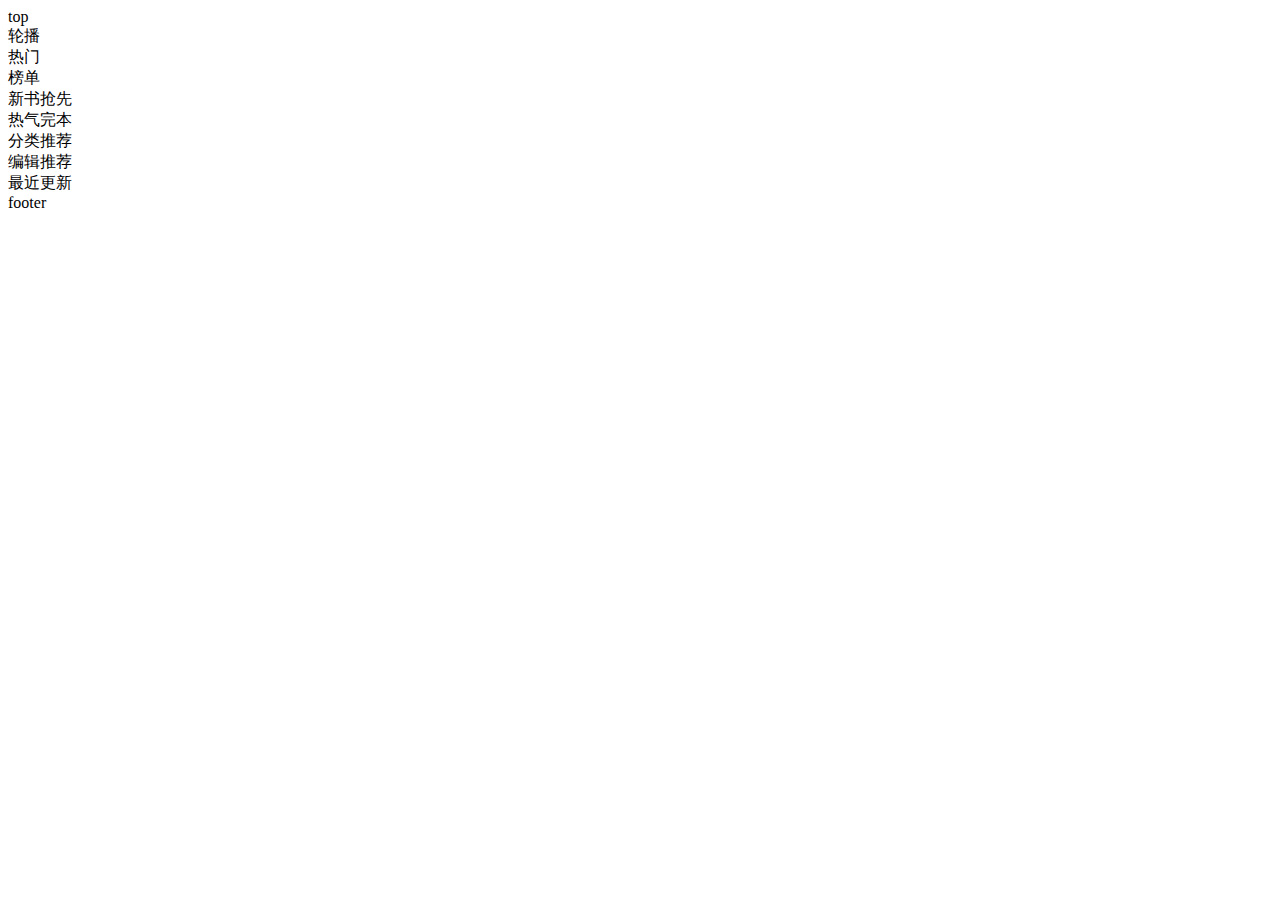
==== index.html @ d2e6ec07 "c" ====
<!DOCTYPE html>
<html lang="en">
<head>
	<meta charset="UTF-8">
	<title>小说阅读网</title>


</head>
<body>
<!-- 自己做自己的部分 -->
	<div>top</div>        <!-- 飞虎 -->
	<div>轮播</div>       <!-- 飞虎 -->
	<div>热门</div>       <!-- 张铭 -->
	<div>榜单</div>       <!-- 刘军 -->
	<div>新书抢先</div>   <!-- 赵博 -->
	<div>热气完本</div>   <!-- 赵博 -->
	<div>分类推荐</div>   <!-- 张铭 -->
	<div>编辑推荐</div>   <!-- 赵博 -->
	<div>最近更新</div>   <!-- 伟达 -->
	<div>footer</div>     <!-- 飞虎 -->
</body>
</html>
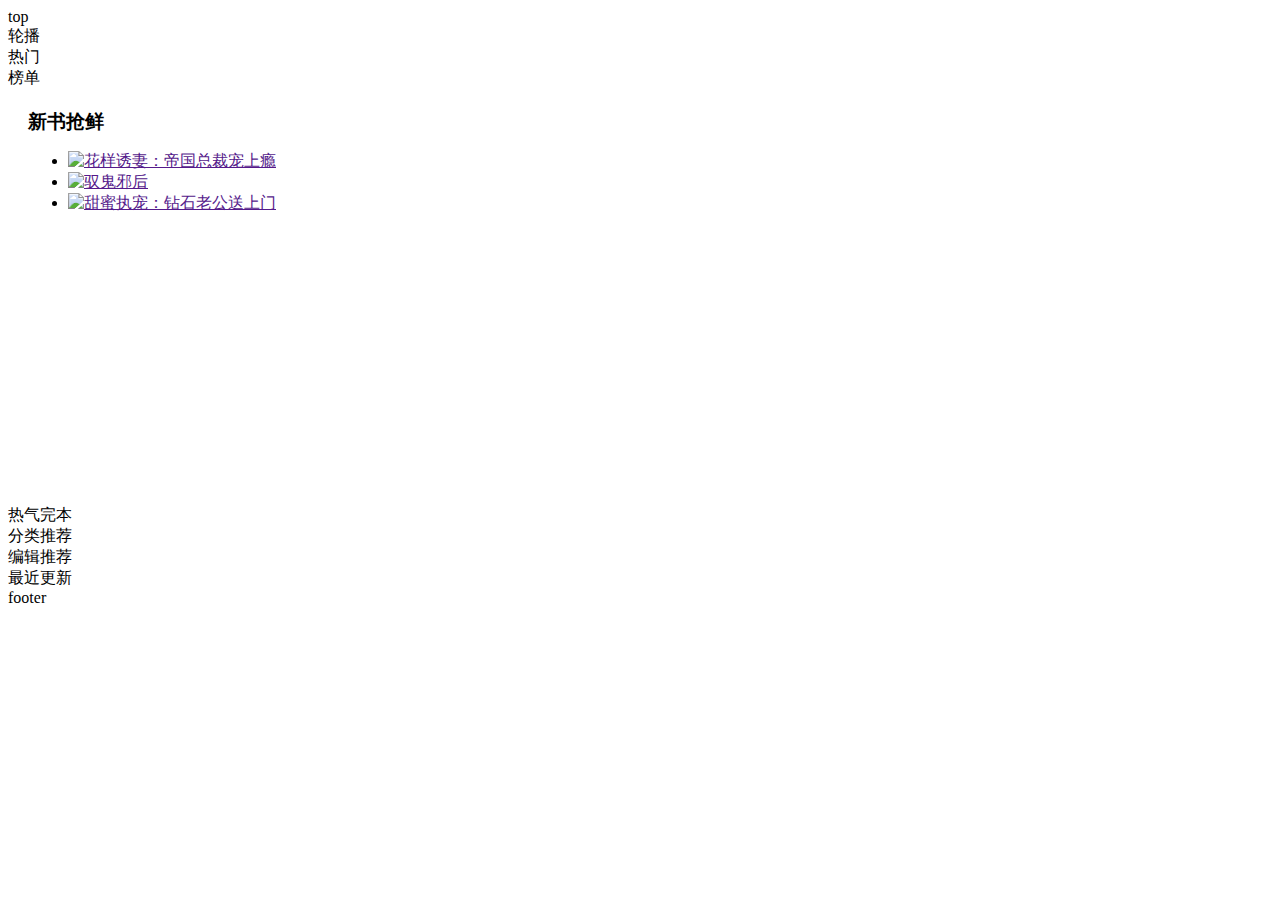
==== commit e0fec0e7: "genxin" ====
--- a/index.html
+++ b/index.html
@@ -3,6 +3,10 @@
 <head>
 	<meta charset="UTF-8">
 	<title>小说阅读网</title>
+	
+	
+	
+	<link rel="stylesheet" href="jobstyle.css" />
 
 
 </head>
@@ -10,13 +14,46 @@
 <!-- 自己做自己的部分 -->
 	<div>top</div>        <!-- 飞虎 -->
 	<div>轮播</div>       <!-- 飞虎 -->
-	<div>热门</div>       <!-- 张铭 -->
+	<div>热门</div>       <!-- 飞虎 -->
 	<div>榜单</div>       <!-- 刘军 -->
-	<div>新书抢先</div>   <!-- 赵博 -->
+	<div class="index-book-wrap1 mb20">
+    <div class="inner-wrap1">
+       <h3 class="wrap-title"><em class="lang">新书抢鲜</em></h3>
+        
+        <div class="">
+            
+            <div class="">
+               
+                <div class="">
+                    <span></span>
+                    <span></span>
+                    <span></span>
+                </div>
+                
+
+                <ul id="" class="">
+                    
+                    <li class="" >
+                        <a href="" target="_blank"><img class="" src="" alt="花样诱妻：帝国总裁宠上瘾"></a>
+                    </li>
+                    
+                    <li class="" >
+                        <a href="" target="_blank"><img class="" src=""alt="驭鬼邪后"></a>
+                    </li>
+                    
+                    <li class="" >
+                        <a href="" target="_blank"><img class="" src="" alt="甜蜜执宠：钻石老公送上门"></a>
+                    </li>
+                    
+                </ul>
+            </div>
+           
+    </div>
+</div>   <!-- 赵博 -->
 	<div>热气完本</div>   <!-- 赵博 -->
 	<div>分类推荐</div>   <!-- 张铭 -->
 	<div>编辑推荐</div>   <!-- 赵博 -->
 	<div>最近更新</div>   <!-- 伟达 -->
-	<div>footer</div>     <!-- 飞虎 -->
+	<div>footer</div>     <!-- 张铭 -->
 </body>
 </html>--- a/jobstyle.css
+++ b/jobstyle.css
@@ -0,0 +1,34 @@
+
+
+h3{
+	margin: 0;
+	padding: 0;
+}
+
+.mb20{
+	margin-bottom: 20px;
+}
+.index-book-wrap1{
+	width: 1020px;
+	height: 376px;
+}
+.inner-wrap1 {
+    padding: 20px;
+    background: #fff;
+    width: 1020px;
+	height: 376px;
+}    
+.wrap-title1{
+	font-size: 22px;
+    font-weight: 400;
+    line-height: 28px;
+    overflow: hidden;
+    height: 26px;
+    color: #1a1a1a;
+}
+.lang {
+    font-family: FZZCYSK;
+	font-style: normal
+}
+
+
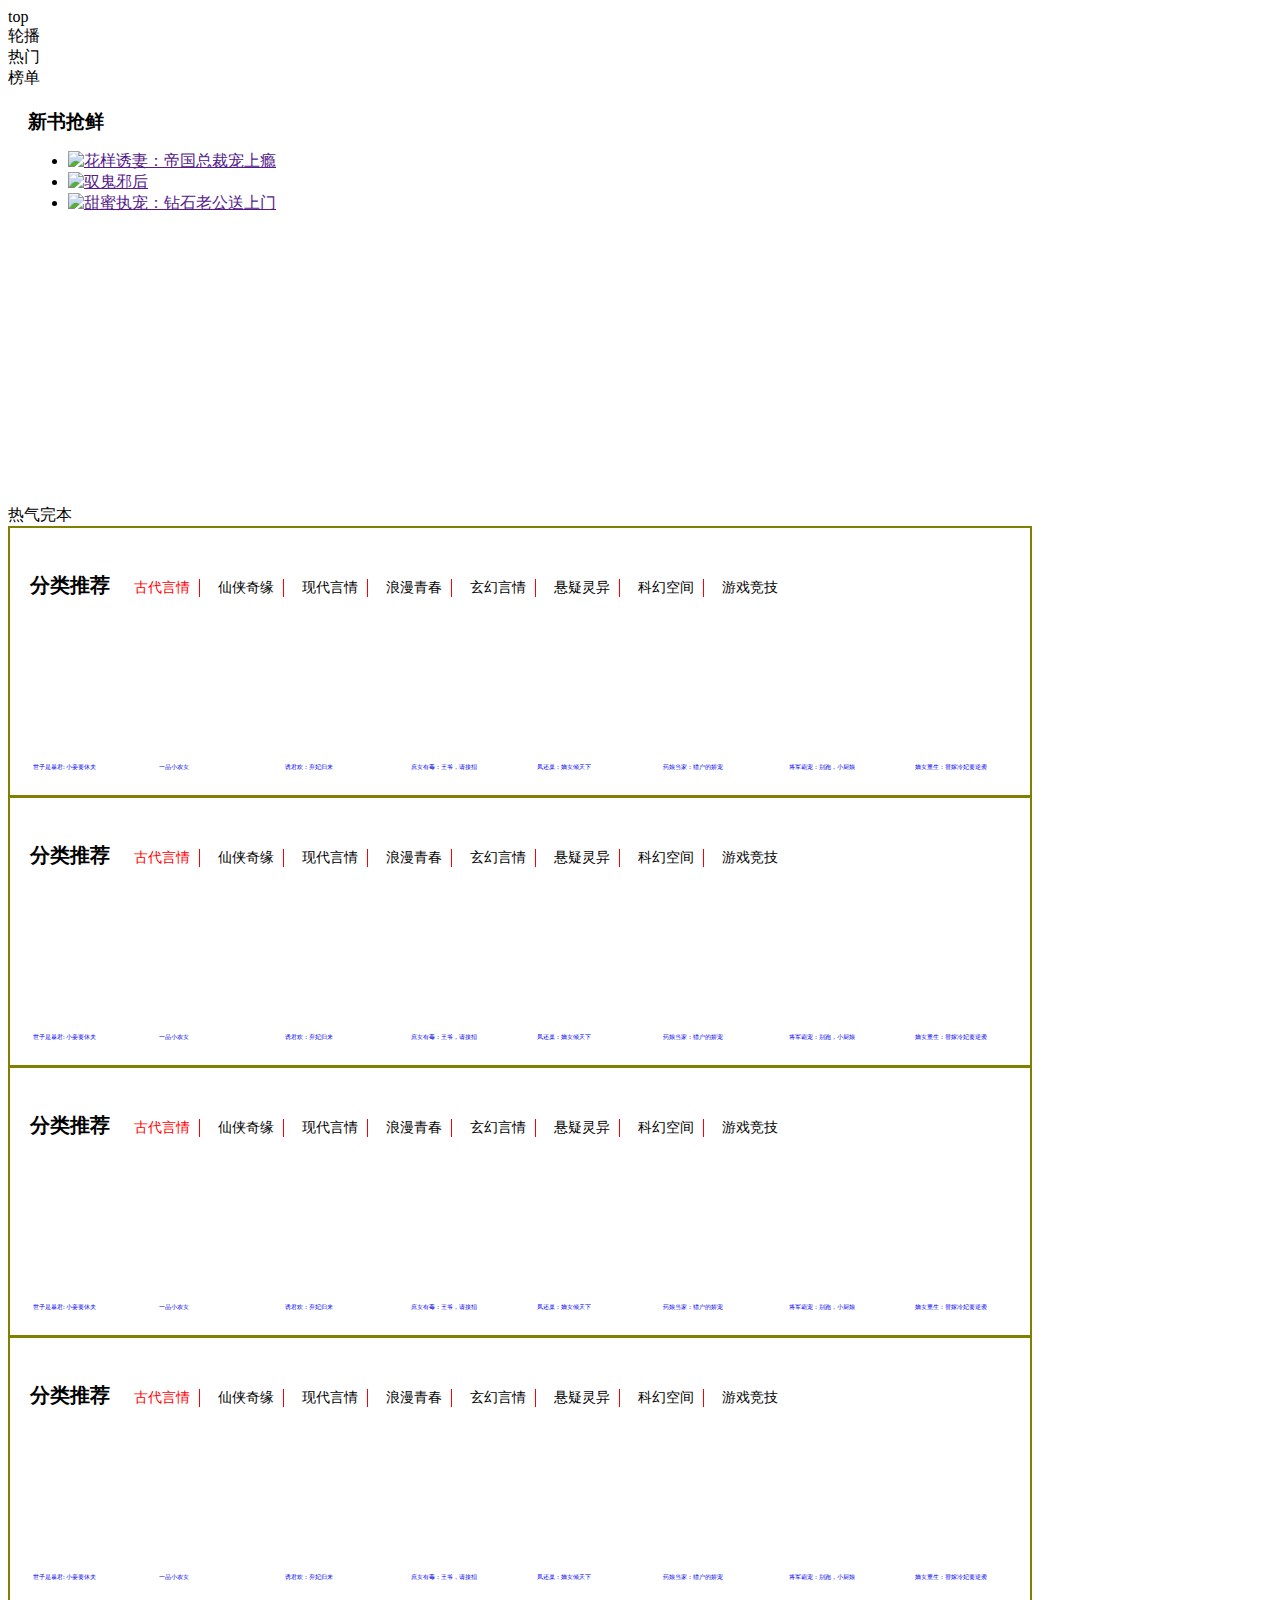
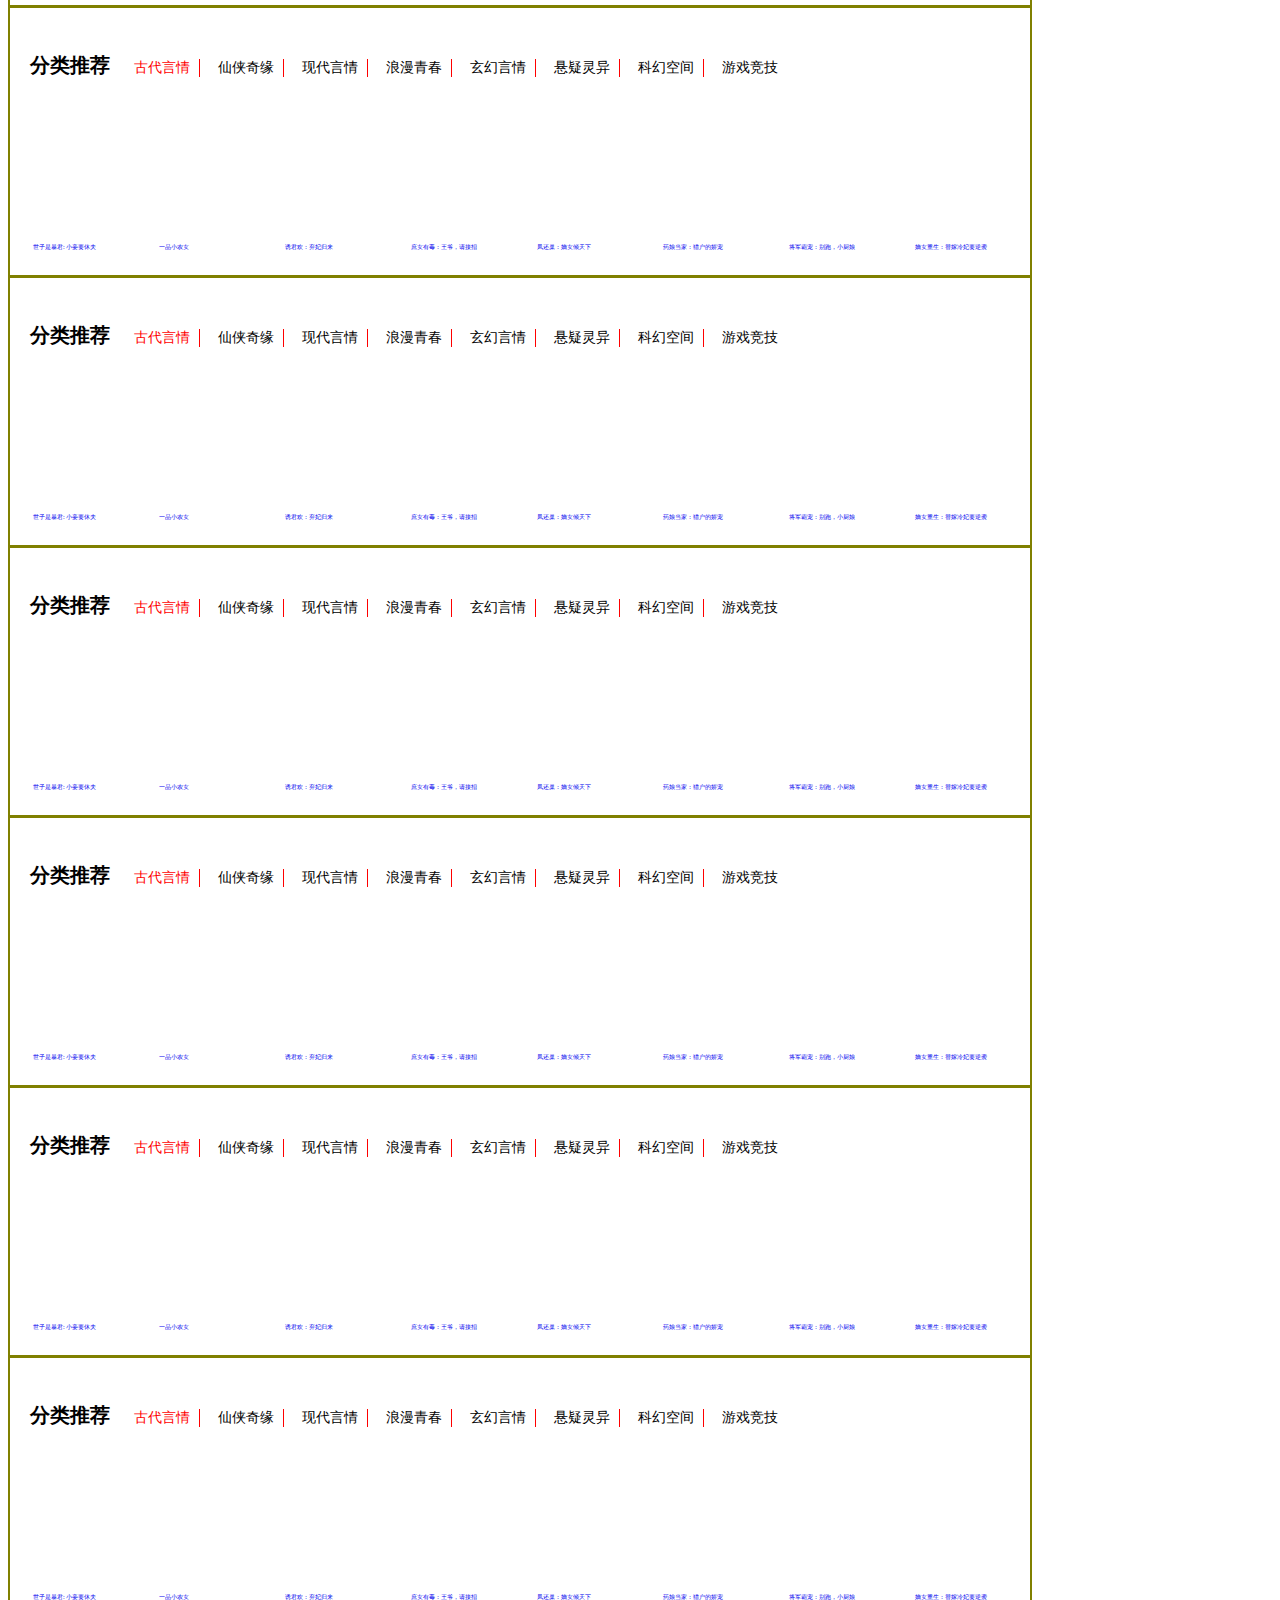
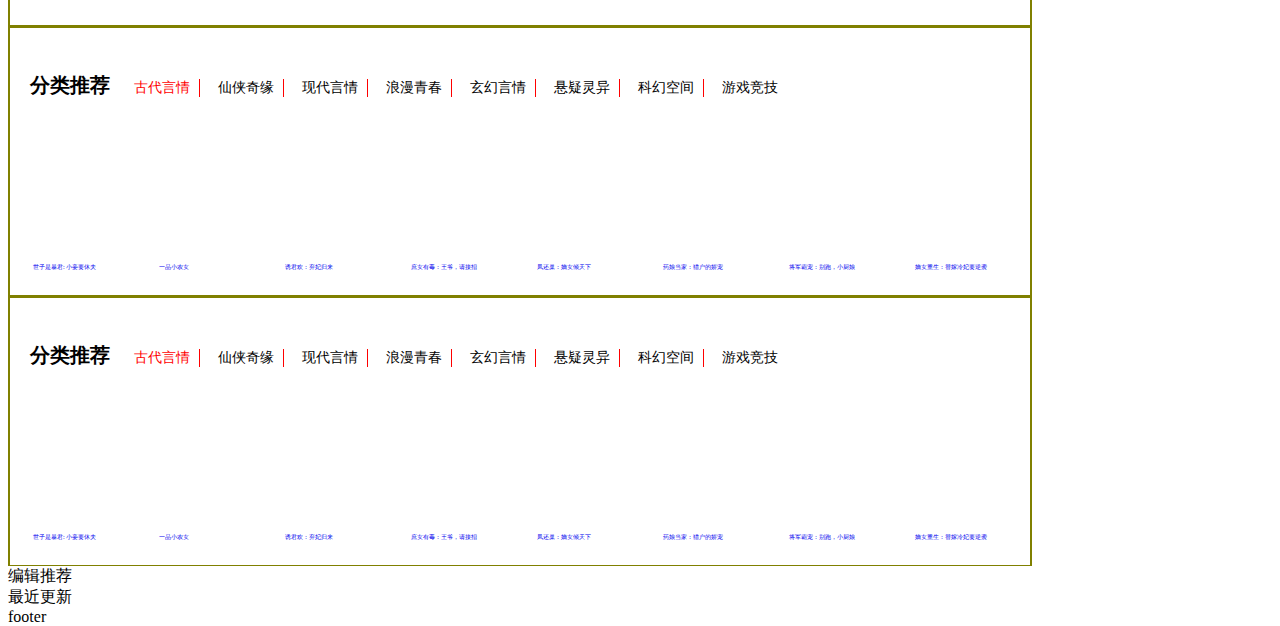
==== commit 4467e83a: "zhangming" ====
--- a/index.html
+++ b/index.html
@@ -7,7 +7,7 @@
 	
 	
 	<link rel="stylesheet" href="jobstyle.css" />
-
+    <link rel="stylesheet"  href="xiaoshuo2.css">
 
 </head>
 <body>
@@ -51,7 +51,499 @@
     </div>
 </div>   <!-- 赵博 -->
 	<div>热气完本</div>   <!-- 赵博 -->
-	<div>分类推荐</div>   <!-- 张铭 -->
+	<div>
+    <div id="zma">
+                        <dl class="zmlang">
+                            <dt class="zmab">分类推荐</dt>
+                            <dd class="zma1">古代言情</dd>
+                            <dd class="zmb">仙侠奇缘</dd>
+                            <dd class="zmb">现代言情</dd>
+                            <dd class="zmb">浪漫青春</dd>
+                            <dd class="zmb">玄幻言情</dd>
+                            <dd class="zmb" >悬疑灵异</dd>
+                            <dd class="zmb">科幻空间</dd>
+                            <dd class="zmb1">游戏竞技</dd>
+                        </dl>
+             <div  id="zmc"> 
+            <ul class="zmone"></ul> 
+            <ul class="zmtwo"></ul>
+            <ul class="zmthree"></ul>
+            <ul class="zmfour"></ul>
+            <ul class="zmfive"></ul>
+            <ul class="zmsix"></ul>
+            <ul class="zmseven"></ul>
+            <ul class="zmeight"></ul>
+            </div >
+            <div class="width">
+            <a class="zm1" href="https://www.readnovel.com/book/6693185603691801" style="display: block;">世子是暴君: 小妾要休夫</a>
+             
+            <a class="zm2" href="https://www.baidu.com/" >一品小农女</a>
+
+            <a class="zm3" href="http//:www.baidu.com">诱君欢：弃妃归来</a>
+            
+            <a class="zm4" href="http//:www.baidu.com">庶女有毒：王爷，请接招</a>
+        
+            <a class="zm5" href="http//:www.baidu.com">凤还巢：嫡女倾天下</a>
+            
+            <a class="zm6" href="http//:www.baidu.com" >药娘当家：猎户的娇宠</a>
+            
+            <a class="zm7" href="http//:www.baidu.com">将军霸宠：别跑，小厨娘</a>
+            
+            <a class="zm8" href="http//:www.baidu.com">嫡女重生：替嫁冷妃要逆袭</a> 
+            
+            </div>   
+            </div>
+            <div id="zma">
+                        <dl class="zmlang">
+                            <dt class="zmab">分类推荐</dt>
+                            <dd class="zma1">古代言情</dd>
+                            <dd class="zmb">仙侠奇缘</dd>
+                            <dd class="zmb">现代言情</dd>
+                            <dd class="zmb">浪漫青春</dd>
+                            <dd class="zmb">玄幻言情</dd>
+                            <dd class="zmb" >悬疑灵异</dd>
+                            <dd class="zmb">科幻空间</dd>
+                            <dd class="zmb1">游戏竞技</dd>
+                        </dl>
+             <div  id="zmc"> 
+            <ul class="zmone"></ul> 
+            <ul class="zmtwo"></ul>
+            <ul class="zmthree"></ul>
+            <ul class="zmfour"></ul>
+            <ul class="zmfive"></ul>
+            <ul class="zmsix"></ul>
+            <ul class="zmseven"></ul>
+            <ul class="zmeight"></ul>
+            </div >
+            <div class="width">
+            <a class="zm1" href="https://www.readnovel.com/book/6693185603691801" style="display: block;">世子是暴君: 小妾要休夫</a>
+             
+            <a class="zm2" href="https://www.baidu.com/" >一品小农女</a>
+
+            <a class="zm3" href="http//:www.baidu.com">诱君欢：弃妃归来</a>
+            
+            <a class="zm4" href="http//:www.baidu.com">庶女有毒：王爷，请接招</a>
+        
+            <a class="zm5" href="http//:www.baidu.com">凤还巢：嫡女倾天下</a>
+            
+            <a class="zm6" href="http//:www.baidu.com" >药娘当家：猎户的娇宠</a>
+            
+            <a class="zm7" href="http//:www.baidu.com">将军霸宠：别跑，小厨娘</a>
+            
+            <a class="zm8" href="http//:www.baidu.com">嫡女重生：替嫁冷妃要逆袭</a> 
+            
+            </div>   
+            </div>
+            <div id="zma">
+                        <dl class="zmlang">
+                            <dt class="zmab">分类推荐</dt>
+                            <dd class="zma1">古代言情</dd>
+                            <dd class="zmb">仙侠奇缘</dd>
+                            <dd class="zmb">现代言情</dd>
+                            <dd class="zmb">浪漫青春</dd>
+                            <dd class="zmb">玄幻言情</dd>
+                            <dd class="zmb" >悬疑灵异</dd>
+                            <dd class="zmb">科幻空间</dd>
+                            <dd class="zmb1">游戏竞技</dd>
+                        </dl>
+             <div  id="zmc"> 
+            <ul class="zmone"></ul> 
+            <ul class="zmtwo"></ul>
+            <ul class="zmthree"></ul>
+            <ul class="zmfour"></ul>
+            <ul class="zmfive"></ul>
+            <ul class="zmsix"></ul>
+            <ul class="zmseven"></ul>
+            <ul class="zmeight"></ul>
+            </div >
+            <div class="width">
+            <a class="zm1" href="https://www.readnovel.com/book/6693185603691801" style="display: block;">世子是暴君: 小妾要休夫</a>
+             
+            <a class="zm2" href="https://www.baidu.com/" >一品小农女</a>
+
+            <a class="zm3" href="http//:www.baidu.com">诱君欢：弃妃归来</a>
+            
+            <a class="zm4" href="http//:www.baidu.com">庶女有毒：王爷，请接招</a>
+        
+            <a class="zm5" href="http//:www.baidu.com">凤还巢：嫡女倾天下</a>
+            
+            <a class="zm6" href="http//:www.baidu.com" >药娘当家：猎户的娇宠</a>
+            
+            <a class="zm7" href="http//:www.baidu.com">将军霸宠：别跑，小厨娘</a>
+            
+            <a class="zm8" href="http//:www.baidu.com">嫡女重生：替嫁冷妃要逆袭</a> 
+            
+            </div>   
+            </div>
+            <div id="zma">
+                        <dl class="zmlang">
+                            <dt class="zmab">分类推荐</dt>
+                            <dd class="zma1">古代言情</dd>
+                            <dd class="zmb">仙侠奇缘</dd>
+                            <dd class="zmb">现代言情</dd>
+                            <dd class="zmb">浪漫青春</dd>
+                            <dd class="zmb">玄幻言情</dd>
+                            <dd class="zmb" >悬疑灵异</dd>
+                            <dd class="zmb">科幻空间</dd>
+                            <dd class="zmb1">游戏竞技</dd>
+                        </dl>
+             <div  id="zmc"> 
+            <ul class="zmone"></ul> 
+            <ul class="zmtwo"></ul>
+            <ul class="zmthree"></ul>
+            <ul class="zmfour"></ul>
+            <ul class="zmfive"></ul>
+            <ul class="zmsix"></ul>
+            <ul class="zmseven"></ul>
+            <ul class="zmeight"></ul>
+            </div >
+            <div class="width">
+            <a class="zm1" href="https://www.readnovel.com/book/6693185603691801" style="display: block;">世子是暴君: 小妾要休夫</a>
+             
+            <a class="zm2" href="https://www.baidu.com/" >一品小农女</a>
+
+            <a class="zm3" href="http//:www.baidu.com">诱君欢：弃妃归来</a>
+            
+            <a class="zm4" href="http//:www.baidu.com">庶女有毒：王爷，请接招</a>
+        
+            <a class="zm5" href="http//:www.baidu.com">凤还巢：嫡女倾天下</a>
+            
+            <a class="zm6" href="http//:www.baidu.com" >药娘当家：猎户的娇宠</a>
+            
+            <a class="zm7" href="http//:www.baidu.com">将军霸宠：别跑，小厨娘</a>
+            
+            <a class="zm8" href="http//:www.baidu.com">嫡女重生：替嫁冷妃要逆袭</a> 
+            
+            </div>   
+            </div>
+            <div id="zma">
+                        <dl class="zmlang">
+                            <dt class="zmab">分类推荐</dt>
+                            <dd class="zma1">古代言情</dd>
+                            <dd class="zmb">仙侠奇缘</dd>
+                            <dd class="zmb">现代言情</dd>
+                            <dd class="zmb">浪漫青春</dd>
+                            <dd class="zmb">玄幻言情</dd>
+                            <dd class="zmb" >悬疑灵异</dd>
+                            <dd class="zmb">科幻空间</dd>
+                            <dd class="zmb1">游戏竞技</dd>
+                        </dl>
+             <div  id="zmc"> 
+            <ul class="zmone"></ul> 
+            <ul class="zmtwo"></ul>
+            <ul class="zmthree"></ul>
+            <ul class="zmfour"></ul>
+            <ul class="zmfive"></ul>
+            <ul class="zmsix"></ul>
+            <ul class="zmseven"></ul>
+            <ul class="zmeight"></ul>
+            </div >
+            <div class="width">
+            <a class="zm1" href="https://www.readnovel.com/book/6693185603691801" style="display: block;">世子是暴君: 小妾要休夫</a>
+             
+            <a class="zm2" href="https://www.baidu.com/" >一品小农女</a>
+
+            <a class="zm3" href="http//:www.baidu.com">诱君欢：弃妃归来</a>
+            
+            <a class="zm4" href="http//:www.baidu.com">庶女有毒：王爷，请接招</a>
+        
+            <a class="zm5" href="http//:www.baidu.com">凤还巢：嫡女倾天下</a>
+            
+            <a class="zm6" href="http//:www.baidu.com" >药娘当家：猎户的娇宠</a>
+            
+            <a class="zm7" href="http//:www.baidu.com">将军霸宠：别跑，小厨娘</a>
+            
+            <a class="zm8" href="http//:www.baidu.com">嫡女重生：替嫁冷妃要逆袭</a> 
+            
+            </div>   
+            </div>
+            <div id="zma">
+                        <dl class="zmlang">
+                            <dt class="zmab">分类推荐</dt>
+                            <dd class="zma1">古代言情</dd>
+                            <dd class="zmb">仙侠奇缘</dd>
+                            <dd class="zmb">现代言情</dd>
+                            <dd class="zmb">浪漫青春</dd>
+                            <dd class="zmb">玄幻言情</dd>
+                            <dd class="zmb" >悬疑灵异</dd>
+                            <dd class="zmb">科幻空间</dd>
+                            <dd class="zmb1">游戏竞技</dd>
+                        </dl>
+             <div  id="zmc"> 
+            <ul class="zmone"></ul> 
+            <ul class="zmtwo"></ul>
+            <ul class="zmthree"></ul>
+            <ul class="zmfour"></ul>
+            <ul class="zmfive"></ul>
+            <ul class="zmsix"></ul>
+            <ul class="zmseven"></ul>
+            <ul class="zmeight"></ul>
+            </div >
+            <div class="width">
+            <a class="zm1" href="https://www.readnovel.com/book/6693185603691801" style="display: block;">世子是暴君: 小妾要休夫</a>
+             
+            <a class="zm2" href="https://www.baidu.com/" >一品小农女</a>
+
+            <a class="zm3" href="http//:www.baidu.com">诱君欢：弃妃归来</a>
+            
+            <a class="zm4" href="http//:www.baidu.com">庶女有毒：王爷，请接招</a>
+        
+            <a class="zm5" href="http//:www.baidu.com">凤还巢：嫡女倾天下</a>
+            
+            <a class="zm6" href="http//:www.baidu.com" >药娘当家：猎户的娇宠</a>
+            
+            <a class="zm7" href="http//:www.baidu.com">将军霸宠：别跑，小厨娘</a>
+            
+            <a class="zm8" href="http//:www.baidu.com">嫡女重生：替嫁冷妃要逆袭</a> 
+            
+            </div>   
+            </div>
+            <div id="zma">
+                        <dl class="zmlang">
+                            <dt class="zmab">分类推荐</dt>
+                            <dd class="zma1">古代言情</dd>
+                            <dd class="zmb">仙侠奇缘</dd>
+                            <dd class="zmb">现代言情</dd>
+                            <dd class="zmb">浪漫青春</dd>
+                            <dd class="zmb">玄幻言情</dd>
+                            <dd class="zmb" >悬疑灵异</dd>
+                            <dd class="zmb">科幻空间</dd>
+                            <dd class="zmb1">游戏竞技</dd>
+                        </dl>
+             <div  id="zmc"> 
+            <ul class="zmone"></ul> 
+            <ul class="zmtwo"></ul>
+            <ul class="zmthree"></ul>
+            <ul class="zmfour"></ul>
+            <ul class="zmfive"></ul>
+            <ul class="zmsix"></ul>
+            <ul class="zmseven"></ul>
+            <ul class="zmeight"></ul>
+            </div >
+            <div class="width">
+            <a class="zm1" href="https://www.readnovel.com/book/6693185603691801" style="display: block;">世子是暴君: 小妾要休夫</a>
+             
+            <a class="zm2" href="https://www.baidu.com/" >一品小农女</a>
+
+            <a class="zm3" href="http//:www.baidu.com">诱君欢：弃妃归来</a>
+            
+            <a class="zm4" href="http//:www.baidu.com">庶女有毒：王爷，请接招</a>
+        
+            <a class="zm5" href="http//:www.baidu.com">凤还巢：嫡女倾天下</a>
+            
+            <a class="zm6" href="http//:www.baidu.com" >药娘当家：猎户的娇宠</a>
+            
+            <a class="zm7" href="http//:www.baidu.com">将军霸宠：别跑，小厨娘</a>
+            
+            <a class="zm8" href="http//:www.baidu.com">嫡女重生：替嫁冷妃要逆袭</a> 
+            
+            </div>   
+            </div>
+            <div id="zma">
+                        <dl class="zmlang">
+                            <dt class="zmab">分类推荐</dt>
+                            <dd class="zma1">古代言情</dd>
+                            <dd class="zmb">仙侠奇缘</dd>
+                            <dd class="zmb">现代言情</dd>
+                            <dd class="zmb">浪漫青春</dd>
+                            <dd class="zmb">玄幻言情</dd>
+                            <dd class="zmb" >悬疑灵异</dd>
+                            <dd class="zmb">科幻空间</dd>
+                            <dd class="zmb1">游戏竞技</dd>
+                        </dl>
+             <div  id="zmc"> 
+            <ul class="zmone"></ul> 
+            <ul class="zmtwo"></ul>
+            <ul class="zmthree"></ul>
+            <ul class="zmfour"></ul>
+            <ul class="zmfive"></ul>
+            <ul class="zmsix"></ul>
+            <ul class="zmseven"></ul>
+            <ul class="zmeight"></ul>
+            </div >
+            <div class="width">
+            <a class="zm1" href="https://www.readnovel.com/book/6693185603691801" style="display: block;">世子是暴君: 小妾要休夫</a>
+             
+            <a class="zm2" href="https://www.baidu.com/" >一品小农女</a>
+
+            <a class="zm3" href="http//:www.baidu.com">诱君欢：弃妃归来</a>
+            
+            <a class="zm4" href="http//:www.baidu.com">庶女有毒：王爷，请接招</a>
+        
+            <a class="zm5" href="http//:www.baidu.com">凤还巢：嫡女倾天下</a>
+            
+            <a class="zm6" href="http//:www.baidu.com" >药娘当家：猎户的娇宠</a>
+            
+            <a class="zm7" href="http//:www.baidu.com">将军霸宠：别跑，小厨娘</a>
+            
+            <a class="zm8" href="http//:www.baidu.com">嫡女重生：替嫁冷妃要逆袭</a> 
+            
+            </div>   
+            </div>
+            <div id="zma">
+                        <dl class="zmlang">
+                            <dt class="zmab">分类推荐</dt>
+                            <dd class="zma1">古代言情</dd>
+                            <dd class="zmb">仙侠奇缘</dd>
+                            <dd class="zmb">现代言情</dd>
+                            <dd class="zmb">浪漫青春</dd>
+                            <dd class="zmb">玄幻言情</dd>
+                            <dd class="zmb" >悬疑灵异</dd>
+                            <dd class="zmb">科幻空间</dd>
+                            <dd class="zmb1">游戏竞技</dd>
+                        </dl>
+             <div  id="zmc"> 
+            <ul class="zmone"></ul> 
+            <ul class="zmtwo"></ul>
+            <ul class="zmthree"></ul>
+            <ul class="zmfour"></ul>
+            <ul class="zmfive"></ul>
+            <ul class="zmsix"></ul>
+            <ul class="zmseven"></ul>
+            <ul class="zmeight"></ul>
+            </div >
+            <div class="width">
+            <a class="zm1" href="https://www.readnovel.com/book/6693185603691801" style="display: block;">世子是暴君: 小妾要休夫</a>
+             
+            <a class="zm2" href="https://www.baidu.com/" >一品小农女</a>
+
+            <a class="zm3" href="http//:www.baidu.com">诱君欢：弃妃归来</a>
+            
+            <a class="zm4" href="http//:www.baidu.com">庶女有毒：王爷，请接招</a>
+        
+            <a class="zm5" href="http//:www.baidu.com">凤还巢：嫡女倾天下</a>
+            
+            <a class="zm6" href="http//:www.baidu.com" >药娘当家：猎户的娇宠</a>
+            
+            <a class="zm7" href="http//:www.baidu.com">将军霸宠：别跑，小厨娘</a>
+            
+            <a class="zm8" href="http//:www.baidu.com">嫡女重生：替嫁冷妃要逆袭</a> 
+            
+            </div>   
+            </div>
+            <div id="zma">
+                        <dl class="zmlang">
+                            <dt class="zmab">分类推荐</dt>
+                            <dd class="zma1">古代言情</dd>
+                            <dd class="zmb">仙侠奇缘</dd>
+                            <dd class="zmb">现代言情</dd>
+                            <dd class="zmb">浪漫青春</dd>
+                            <dd class="zmb">玄幻言情</dd>
+                            <dd class="zmb" >悬疑灵异</dd>
+                            <dd class="zmb">科幻空间</dd>
+                            <dd class="zmb1">游戏竞技</dd>
+                        </dl>
+             <div  id="zmc"> 
+            <ul class="zmone"></ul> 
+            <ul class="zmtwo"></ul>
+            <ul class="zmthree"></ul>
+            <ul class="zmfour"></ul>
+            <ul class="zmfive"></ul>
+            <ul class="zmsix"></ul>
+            <ul class="zmseven"></ul>
+            <ul class="zmeight"></ul>
+            </div >
+            <div class="width">
+            <a class="zm1" href="https://www.readnovel.com/book/6693185603691801" style="display: block;">世子是暴君: 小妾要休夫</a>
+             
+            <a class="zm2" href="https://www.baidu.com/" >一品小农女</a>
+
+            <a class="zm3" href="http//:www.baidu.com">诱君欢：弃妃归来</a>
+            
+            <a class="zm4" href="http//:www.baidu.com">庶女有毒：王爷，请接招</a>
+        
+            <a class="zm5" href="http//:www.baidu.com">凤还巢：嫡女倾天下</a>
+            
+            <a class="zm6" href="http//:www.baidu.com" >药娘当家：猎户的娇宠</a>
+            
+            <a class="zm7" href="http//:www.baidu.com">将军霸宠：别跑，小厨娘</a>
+            
+            <a class="zm8" href="http//:www.baidu.com">嫡女重生：替嫁冷妃要逆袭</a> 
+            
+            </div>   
+            </div>
+            <div id="zma">
+                        <dl class="zmlang">
+                            <dt class="zmab">分类推荐</dt>
+                            <dd class="zma1">古代言情</dd>
+                            <dd class="zmb">仙侠奇缘</dd>
+                            <dd class="zmb">现代言情</dd>
+                            <dd class="zmb">浪漫青春</dd>
+                            <dd class="zmb">玄幻言情</dd>
+                            <dd class="zmb" >悬疑灵异</dd>
+                            <dd class="zmb">科幻空间</dd>
+                            <dd class="zmb1">游戏竞技</dd>
+                        </dl>
+             <div  id="zmc"> 
+            <ul class="zmone"></ul> 
+            <ul class="zmtwo"></ul>
+            <ul class="zmthree"></ul>
+            <ul class="zmfour"></ul>
+            <ul class="zmfive"></ul>
+            <ul class="zmsix"></ul>
+            <ul class="zmseven"></ul>
+            <ul class="zmeight"></ul>
+            </div >
+            <div class="width">
+            <a class="zm1" href="https://www.readnovel.com/book/6693185603691801" style="display: block;">世子是暴君: 小妾要休夫</a>
+             
+            <a class="zm2" href="https://www.baidu.com/" >一品小农女</a>
+
+            <a class="zm3" href="http//:www.baidu.com">诱君欢：弃妃归来</a>
+            
+            <a class="zm4" href="http//:www.baidu.com">庶女有毒：王爷，请接招</a>
+        
+            <a class="zm5" href="http//:www.baidu.com">凤还巢：嫡女倾天下</a>
+            
+            <a class="zm6" href="http//:www.baidu.com" >药娘当家：猎户的娇宠</a>
+            
+            <a class="zm7" href="http//:www.baidu.com">将军霸宠：别跑，小厨娘</a>
+            
+            <a class="zm8" href="http//:www.baidu.com">嫡女重生：替嫁冷妃要逆袭</a> 
+            
+            </div>   
+            </div>
+            <div id="zma">
+                        <dl class="zmlang">
+                            <dt class="zmab">分类推荐</dt>
+                            <dd class="zma1">古代言情</dd>
+                            <dd class="zmb">仙侠奇缘</dd>
+                            <dd class="zmb">现代言情</dd>
+                            <dd class="zmb">浪漫青春</dd>
+                            <dd class="zmb">玄幻言情</dd>
+                            <dd class="zmb" >悬疑灵异</dd>
+                            <dd class="zmb">科幻空间</dd>
+                            <dd class="zmb1">游戏竞技</dd>
+                        </dl>
+             <div  id="zmc"> 
+            <ul class="zmone"></ul> 
+            <ul class="zmtwo"></ul>
+            <ul class="zmthree"></ul>
+            <ul class="zmfour"></ul>
+            <ul class="zmfive"></ul>
+            <ul class="zmsix"></ul>
+            <ul class="zmseven"></ul>
+            <ul class="zmeight"></ul>
+            </div >
+            <div class="width">
+            <a class="zm1" href="https://www.readnovel.com/book/6693185603691801" style="display: block;">世子是暴君: 小妾要休夫</a>
+             
+            <a class="zm2" href="https://www.baidu.com/" >一品小农女</a>
+
+            <a class="zm3" href="http//:www.baidu.com">诱君欢：弃妃归来</a>
+            
+            <a class="zm4" href="http//:www.baidu.com">庶女有毒：王爷，请接招</a>
+        
+            <a class="zm5" href="http//:www.baidu.com">凤还巢：嫡女倾天下</a>
+            
+            <a class="zm6" href="http//:www.baidu.com" >药娘当家：猎户的娇宠</a>
+            
+            <a class="zm7" href="http//:www.baidu.com">将军霸宠：别跑，小厨娘</a>
+            
+            <a class="zm8" href="http//:www.baidu.com">嫡女重生：替嫁冷妃要逆袭</a> 
+            
+            </div>   
+            </div></div>   <!-- 张铭 -->
 	<div>编辑推荐</div>   <!-- 赵博 -->
 	<div>最近更新</div>   <!-- 伟达 -->
 	<div>footer</div>     <!-- 张铭 -->
--- a/xiaoshuo2.css
+++ b/xiaoshuo2.css
@@ -0,0 +1,48 @@
+#zma{
+	border:2px solid olive;
+	width: 1020px;
+	height: 266px;
+	background-color: #fff;}
+	.zmb1,.zmab,.zmb,.zma1{	
+		display: inline-block;
+		margin: 0px;
+		padding: 0px;
+		margin-top: 28px;}
+.zma1,.zmb,.zmb1{
+	border-right: 1px solid red;
+	padding-right:  9px;
+	margin-right: 14px;
+	font-size: 14px;
+	}
+.zma1{color: red;}.zmb1{border: none;}
+.zmab{
+	margin-left: 20px;
+	margin-right: 20px;
+	  font-weight:900;
+	  font-size: 20px;}
+ #zmc{margin-top:16px;
+	margin: 0px;
+	padding: 0px;
+	 width: 1020px;
+	 height: 138px;
+	 background-color:#Fff; }
+.zmone{ background: url("top.png") no-repeat;} 
+.zmtwo{background: url("one.png") no-repeat;}  	
+.zmthree{ background: url("two.png") no-repeat;}  	
+.zmfour{background: url("three.png") no-repeat;} 
+.zmfive{background: url("four.png") no-repeat;} 	
+.zmsix{ background: url("5.png") no-repeat;}	  	
+.zmseven{background: url("6.png") no-repeat;}
+.zmeight{background: url("7.png") no-repeat;}
+.zmone,.zmtwo,.zmthree,.zmfour	,.zmfive,.zmsix,.zmseven,.zmeight{display:inline-block;
+ 	margin:0px;padding: 0px; margin-left: 16px;
+ 											width: 103px;
+							  				height: 138px;
+							 			    background-color:#fff; }
+.width {width: 1020px;height: 32px;	background-color:#fff;overflow: hidden;margin-top: 10px;}					 			    
+.zm1,.zm2,.zm3,.zm4,.zm5,.zm6,.zm7,.zm8 
+{ margin-left : 22px;font-size: 6px;float: left; padding-left: 1px;width: 103px;height: 32px;background-color: #Fff;text-decoration:none;}
+
+
+
+	 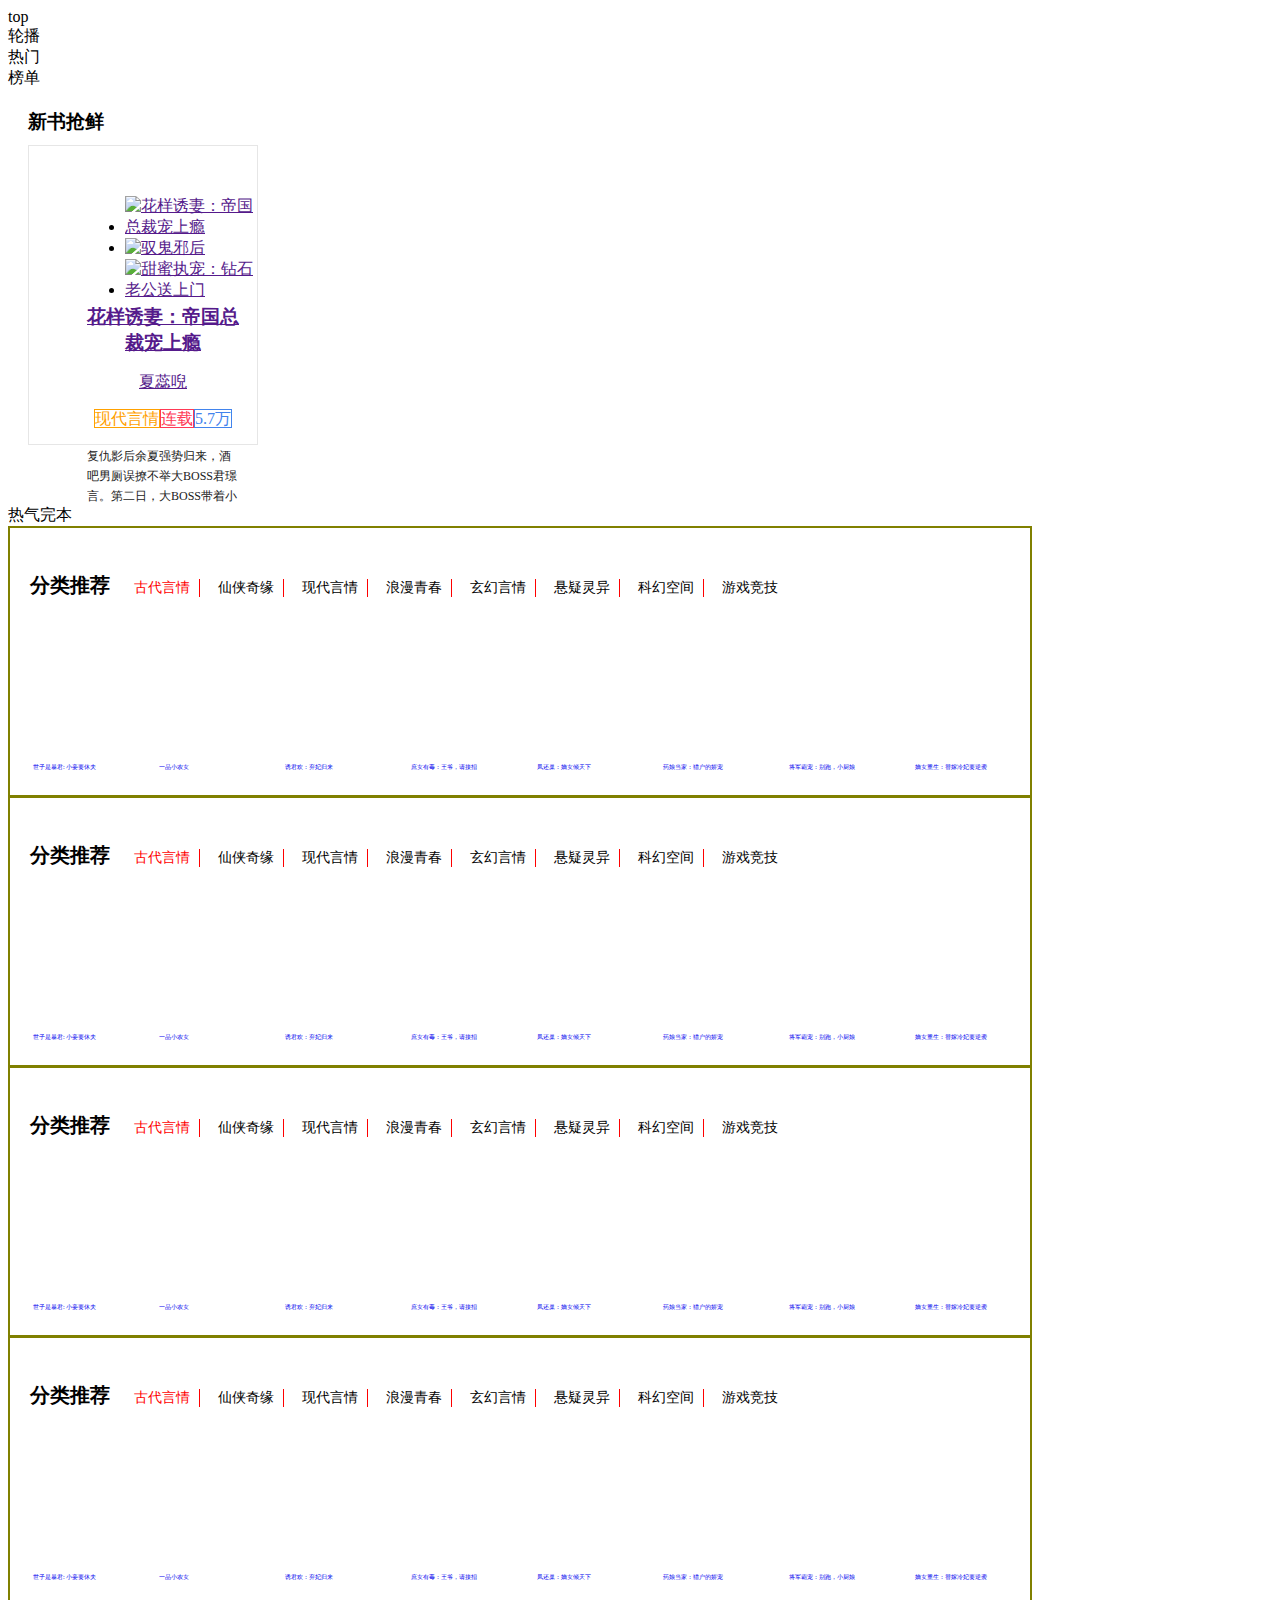
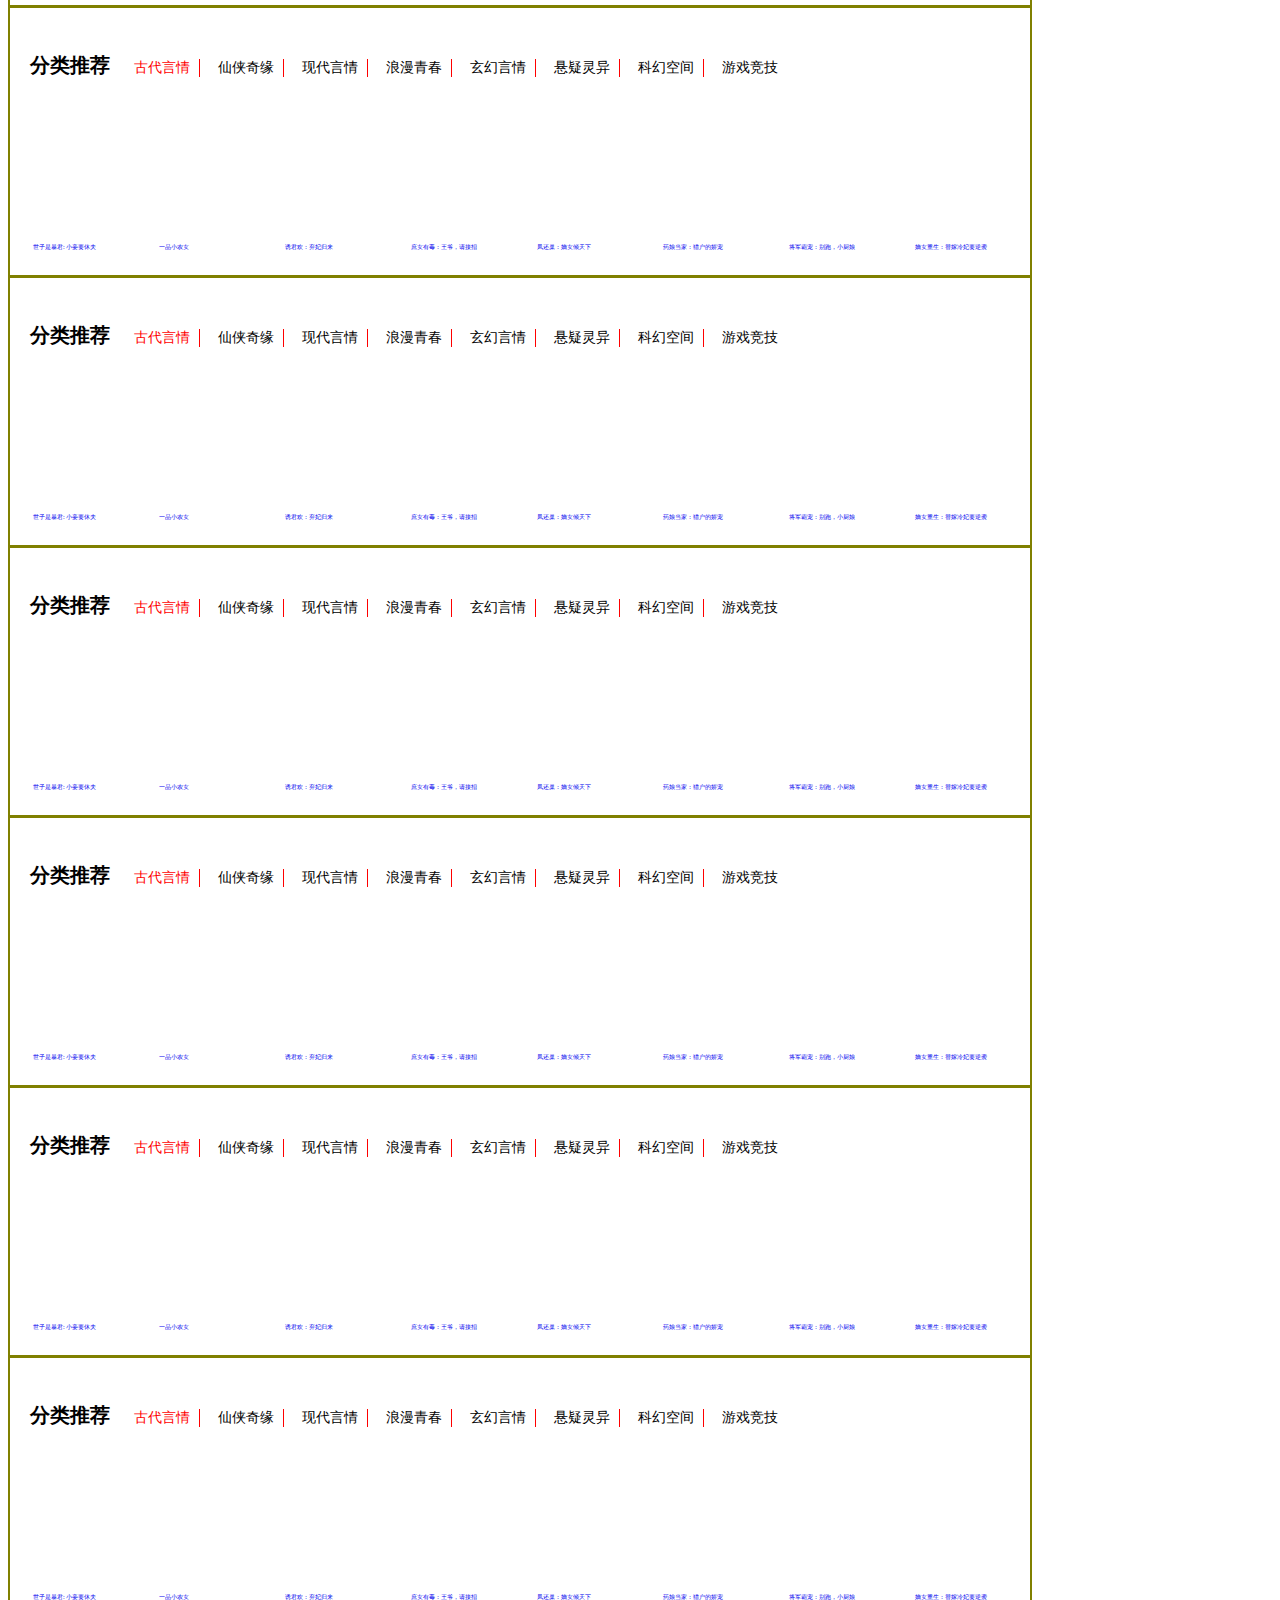
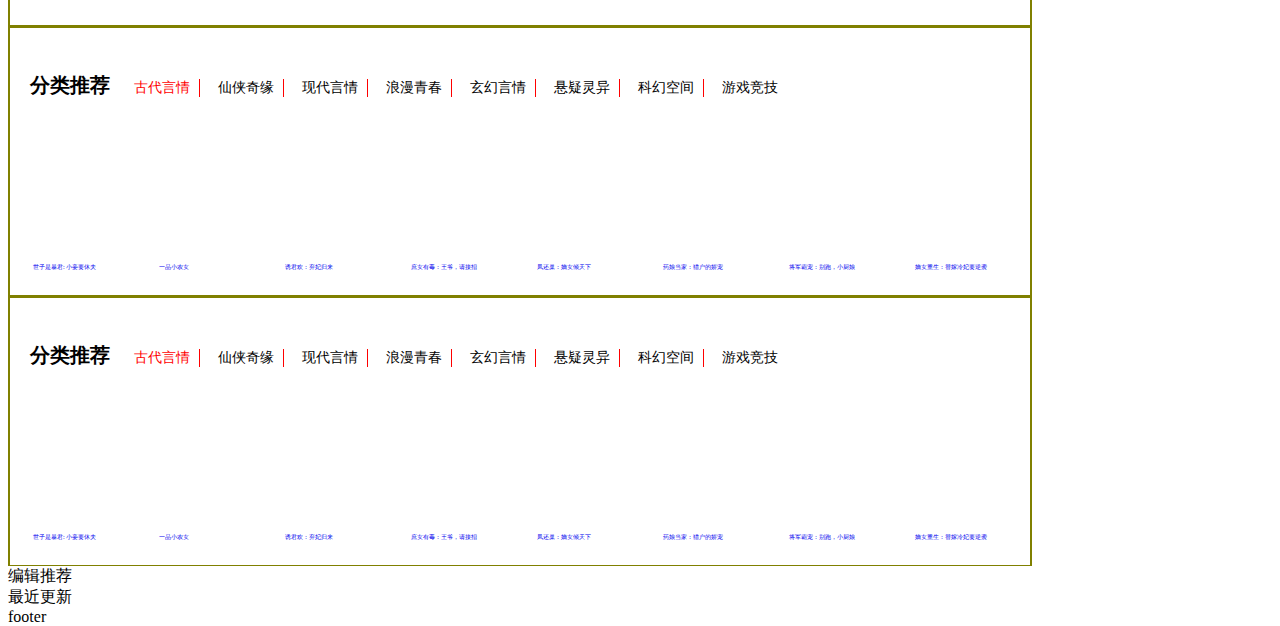
==== commit 1a085007: "更新" ====
--- a/index.html
+++ b/index.html
@@ -18,19 +18,15 @@
 	<div>榜单</div>       <!-- 刘军 -->
 	<div class="index-book-wrap1 mb20">
     <div class="inner-wrap1">
-       <h3 class="wrap-title"><em class="lang">新书抢鲜</em></h3>
-        
-        <div class="">
-            
-            <div class="">
-               
-                <div class="">
+       <h3 class="wrap-title"><em class="lang">新书抢鲜</em></h3>      
+        <div class="left-Carousel">           
+            <div class="three-picture">
+            	<div class="la-ball-pulse">
                     <span></span>
                     <span></span>
                     <span></span>
                 </div>
-                
-
+               
                 <ul id="" class="">
                     
                     <li class="" >
@@ -47,9 +43,50 @@
                     
                 </ul>
             </div>
+            <div class="three-text">
+            	<dl>
+            		<dd>
+            			<h3>
+                            <a href="" target="_blank">花样诱妻：帝国总裁宠上瘾</a>
+                        </h3>
+                        <p class="">
+                            <a class="" href="" target="_blank">夏蕊唲</a>
+                        </p>
+                        <p class=""><span class="org">现代言情</span><span class="red">连载</span><span class="blue">5.7万</span></p>
+                        <p class="introduce">
+                            复仇影后余夏强势归来，酒吧男厕误撩不举大BOSS君璟言。第二日，大BOSS带着小包子赖上门。从此，余夏踏上了一条水深火热之路。强势总裁，一言不合就开宠，随时随地。“大Boss，你昨晚跑到我房间里，抱着我睡了一晚。”“哦，梦游症犯了！”“大Boss，别人说你喜欢我。”“没有的事，我明明是非你不可。”直到某日，君璟言牵着小包子，单膝下跪，“余夏，嫁给我！”余夏接过小包子，“大Boss，为毛非我不可？”
+                        </p>
+            		</dd>
+            		<!--<dd>
+            			<h3>
+                            <a href="" target="_blank">花样诱妻：帝国总裁宠上瘾</a>
+                        </h3>
+                        <p class="">
+                            <a class="" href="" target="_blank">夏蕊唲</a>
+                        </p>
+                        <p class=""><span class="org">现代言情</span><span class="red">连载</span><span class="blue">5.7万</span></p>
+                        <p class="">
+                        </p>
+            		</dd>
+            		<dd>
+            			<h3>
+                            <a href="" target="_blank">花样诱妻：帝国总裁宠上瘾</a>
+                        </h3>
+                        <p class="">
+                            <a class="" href="javascript:" target="_blank">夏蕊唲</a>
+                        </p>
+                        <p class=""><span class="org">现代言情</span><span class="red">连载</span><span class="blue">5.7万</span></p>
+                        <p class="">
+                           <!--复仇影后余夏强势归来，酒吧男厕误撩不举大BOSS君璟言。第二日，大BOSS带着小包子赖上门。从此，余夏踏上了一条水深火热之路。强势总裁，一言不合就开宠，随时随地。“大Boss，你昨晚跑到我房间里，抱着我睡了一晚。”“哦，梦游症犯了！”“大Boss，别人说你喜欢我。”“没有的事，我明明是非你不可。”直到某日，君璟言牵着小包子，单膝下跪，“余夏，嫁给我！”余夏接过小包子，“大Boss，为毛非我不可？”
+            		-->
+                        </p>
+            		</dd>
+            	</dl>
+                   
+            </div>
            
     </div>
-</div>   <!-- 赵博 -->
+    </div>   <!-- 赵博 -->
 	<div>热气完本</div>   <!-- 赵博 -->
 	<div>
     <div id="zma">
--- a/jobstyle.css
+++ b/jobstyle.css
@@ -4,7 +4,21 @@
 	margin: 0;
 	padding: 0;
 }
-
+h3{
+	margin-bottom: 10px;
+}
+.org{
+	color: #ffa100;
+    border: 1px solid #ffa100;
+}
+.red{
+	color: #ff3955;
+    border: 1px solid #ff3955;
+}
+.blue{
+	color: #4284ed;
+    border: 1px solid #4284ed;
+}
 .mb20{
 	margin-bottom: 20px;
 }
@@ -29,6 +43,33 @@
 .lang {
     font-family: FZZCYSK;
 	font-style: normal
+	
+}
+.left-Carousel{
+	width: 228px;
+    height: 298px;
+    margin-right: 20px;
+    border: 1px solid #e6e6e6;	
+}
+.three-picture{
+	position: relative;
+    z-index: 1;
+    height: 108px;
+    padding: 34px 0 0 56px
+}
+.three-text{
+	width: 192px;
+    margin: 0 auto;
+    text-align: center;
+}
+.introduce{
+	font: 12px/20px PingFangSC-Regular,'-apple-system',Simsun;
+	/*font-size: 12px;*/
+    overflow: hidden;
+    height: 60px;
+    margin-bottom: 20px;
+    text-align: left;
+    color: #1a1a1a;
 }
 
 
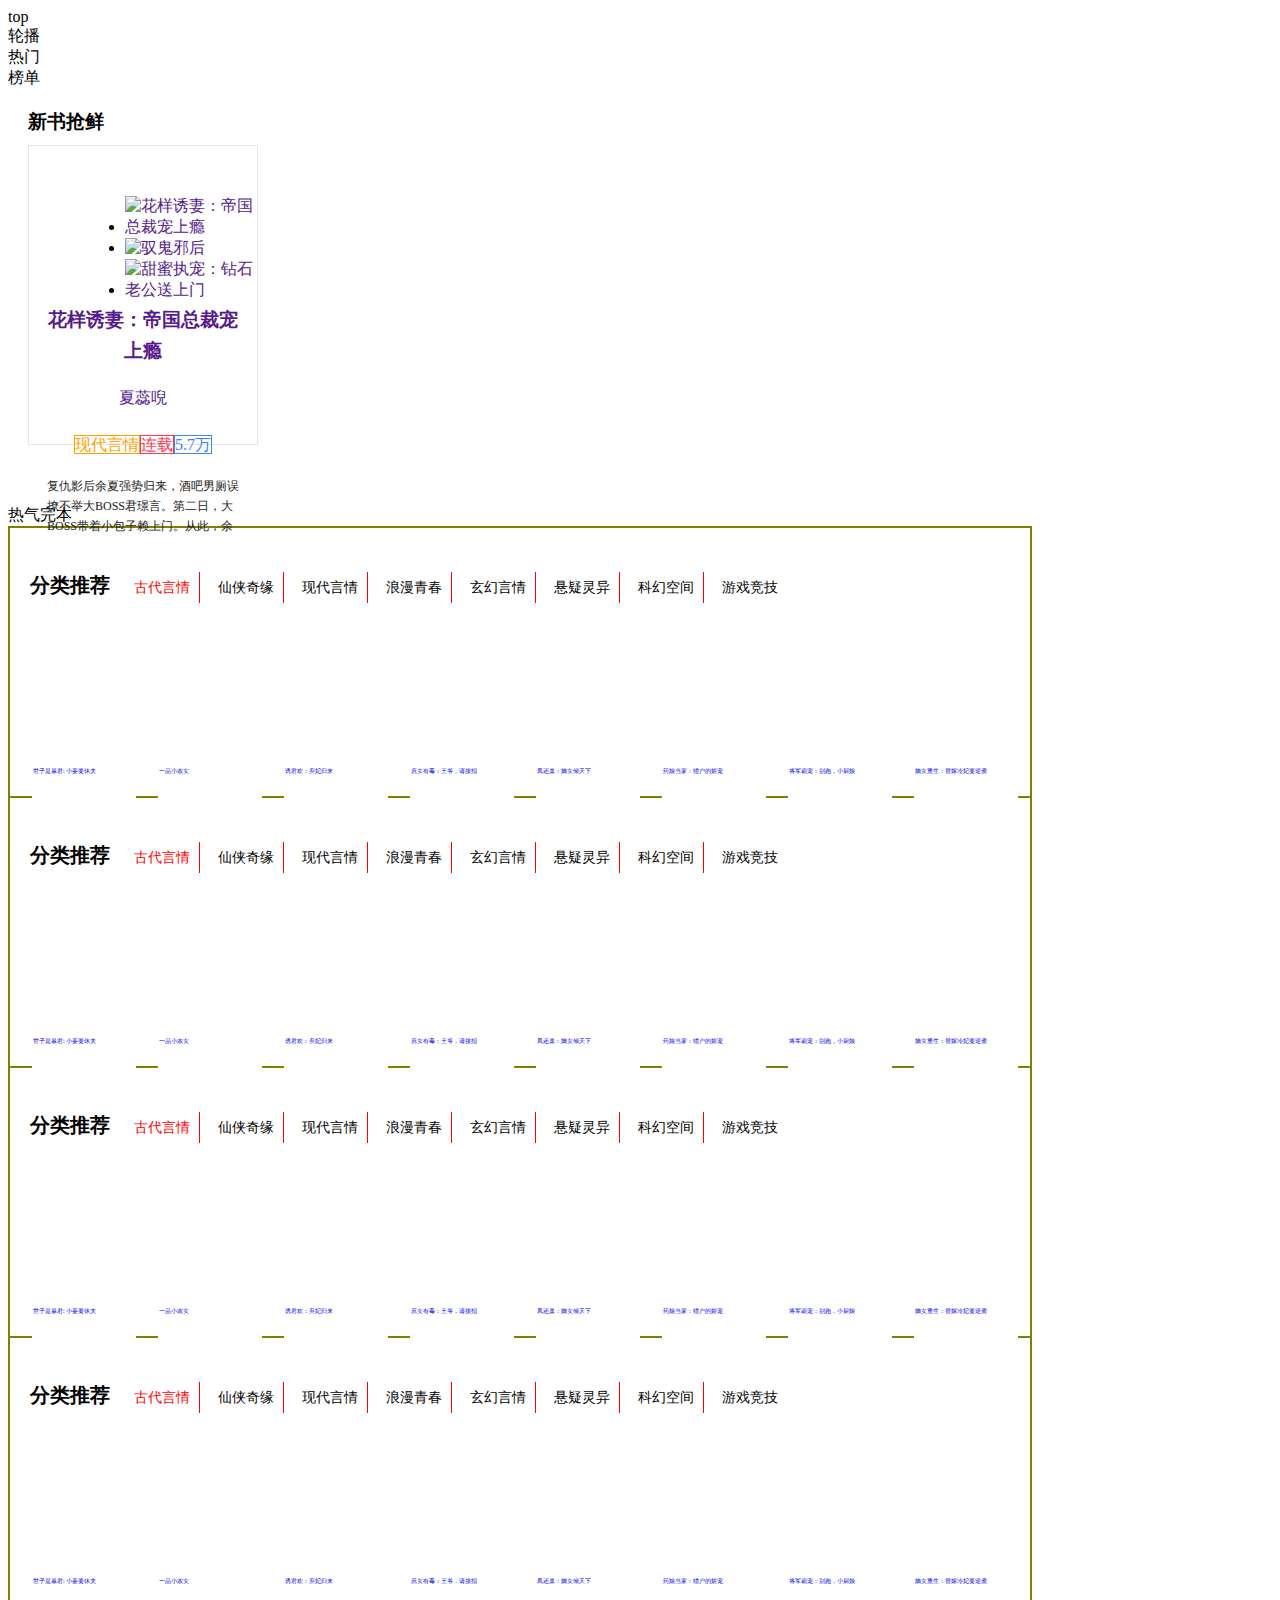
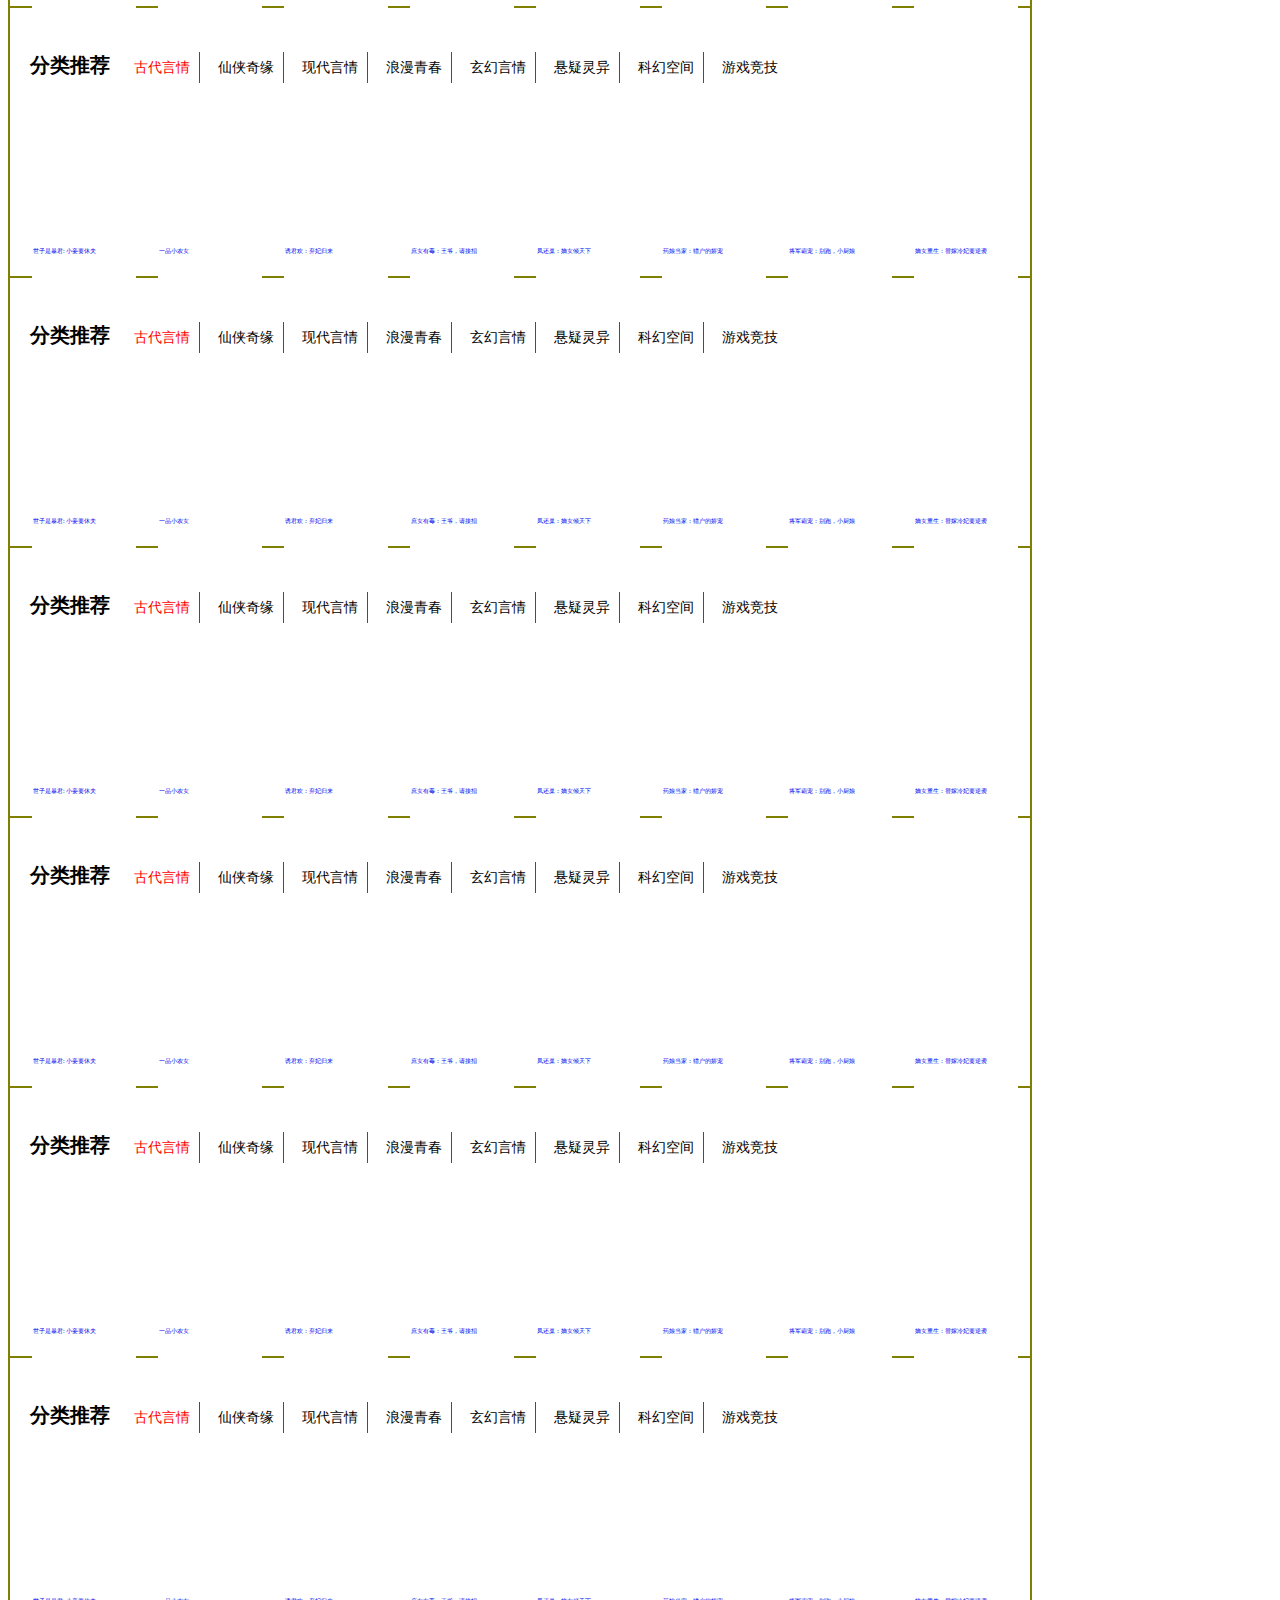
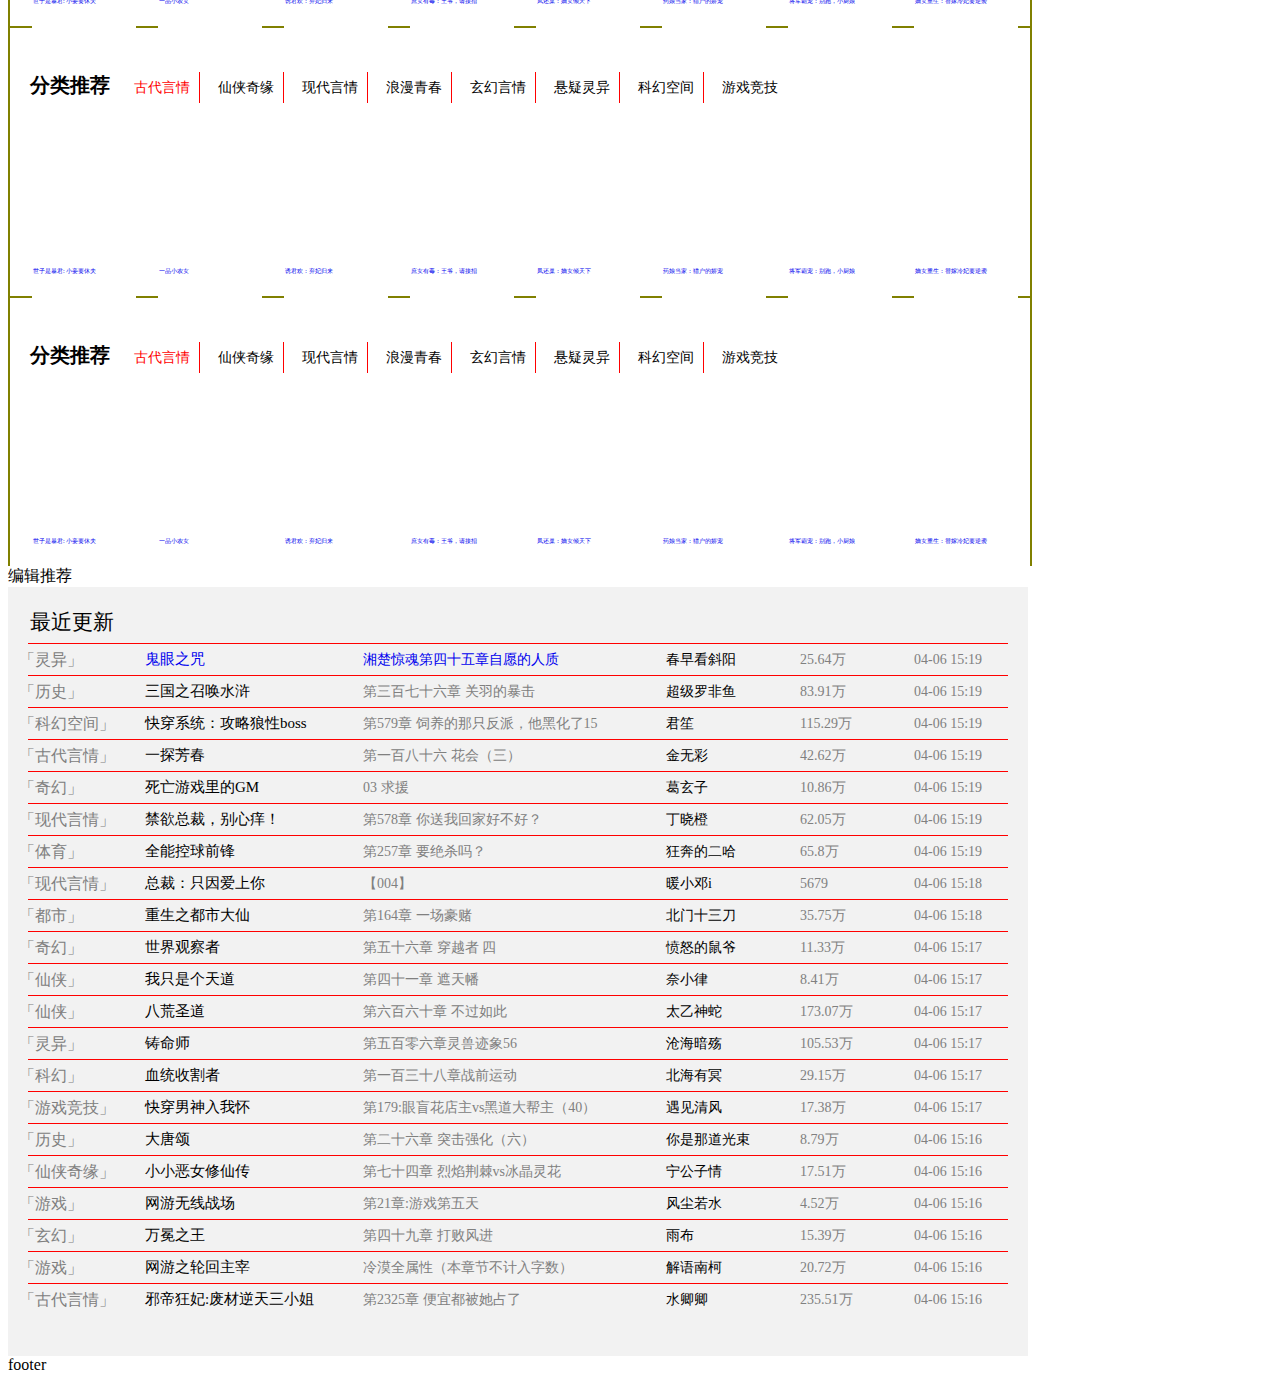
==== commit 93ca1485: "gengxin" ====
--- a/index.html
+++ b/index.html
@@ -8,6 +8,7 @@
 	
 	<link rel="stylesheet" href="jobstyle.css" />
     <link rel="stylesheet"  href="xiaoshuo2.css">
+    <link rel="stylesheet"  href="Y_text_last.css/Y_text_style.css">
 
 </head>
 <body>
@@ -582,7 +583,183 @@
             </div>   
             </div></div>   <!-- 张铭 -->
 	<div>编辑推荐</div>   <!-- 赵博 -->
-	<div>最近更新</div>   <!-- 伟达 -->
+	<div id="Ybox">
+    <div id="Ykon"></div>
+
+    <div id="Ytop">最近更新</div>
+    <div id="Ystart">
+        <dt id="Ybor"></dt>
+            <dd id="Ytitle">「灵异」</dd>
+            <dd id="Ybook"><a href="https://www.baidu.com/"target="_blank">鬼眼之咒</dd>
+            <dd id="Ysection"><dl id="Ydl"><a href="https://www.readnovel.com/chapter/4522096104236403/14366631301181765" target="_blank">湘楚惊魂第四十五章自愿的人质</a></dl></dd>
+            <dd id="Ywriter">春早看斜阳</dd>
+            <dd id="Ynum">25.64万</dd>
+            <dd id="Ytime">04-06 15:19</dd>
+
+            <dt id="Ybor"></dt>
+            <dd id="Ytitle">「历史」</dd>
+            <dd id="Ybook">三国之召唤水浒</dd>
+            <dd id="Ysection"><dl id="Ydl">第三百七十六章 关羽的暴击</dl></dd>
+            <dd id="Ywriter">超级罗非鱼</dd>
+            <dd id="Ynum">83.91万</dd>
+            <dd id="Ytime">04-06 15:19</dd>
+
+            <dt id="Ybor"></dt>
+            <dd id="Ytitle">「科幻空间」</dd>
+            <dd id="Ybook">快穿系统：攻略狼性boss</dd>
+            <dd id="Ysection"><dl id="Ydl">第579章 饲养的那只反派，他黑化了15</dl></dd>
+            <dd id="Ywriter">君笙</dd>
+            <dd id="Ynum">115.29万</dd>
+            <dd id="Ytime">04-06 15:19</dd>
+
+            <dt id="Ybor"></dt>
+            <dd id="Ytitle">「古代言情」</dd>
+            <dd id="Ybook">一探芳春</dd>
+            <dd id="Ysection"><dl id="Ydl">第一百八十六 花会（三）</dl></dd>
+            <dd id="Ywriter">金无彩</dd>
+            <dd id="Ynum">42.62万</dd>
+            <dd id="Ytime">04-06 15:19</dd>
+
+            <dt id="Ybor"></dt>
+            <dd id="Ytitle">「奇幻」</dd>
+            <dd id="Ybook">死亡游戏里的GM</dd>
+            <dd id="Ysection"><dl id="Ydl">03 求援</dl></dd>
+            <dd id="Ywriter">葛玄子</dd>
+            <dd id="Ynum">10.86万</dd>
+            <dd id="Ytime">04-06 15:19</dd>
+
+            <dt id="Ybor"></dt>
+            <dd id="Ytitle">「现代言情」</dd>
+            <dd id="Ybook">禁欲总裁，别心痒！</dd>
+            <dd id="Ysection"><dl id="Ydl">第578章 你送我回家好不好？</dl></dd>
+            <dd id="Ywriter">丁晓橙</dd>
+            <dd id="Ynum">62.05万</dd>
+            <dd id="Ytime">04-06 15:19</dd>
+
+            <dt id="Ybor"></dt>
+            <dd id="Ytitle">「体育」</dd>
+            <dd id="Ybook">全能控球前锋</dd>
+            <dd id="Ysection"><dl id="Ydl">第257章 要绝杀吗？</dl></dd>
+            <dd id="Ywriter">狂奔的二哈</dd>
+            <dd id="Ynum">65.8万</dd>
+            <dd id="Ytime">04-06 15:19</dd>
+
+            <dt id="Ybor"></dt>
+            <dd id="Ytitle">「现代言情」</dd>
+            <dd id="Ybook">总裁：只因爱上你</dd>
+            <dd id="Ysection"><dl id="Ydl">【004】</dl></dd>
+            <dd id="Ywriter">暖小邓i</dd>
+            <dd id="Ynum">5679</dd>
+            <dd id="Ytime">04-06 15:18</dd>
+
+            <dt id="Ybor"></dt>
+            <dd id="Ytitle">「都市」</dd>
+            <dd id="Ybook">重生之都市大仙</dd>
+            <dd id="Ysection"><dl id="Ydl">第164章 一场豪赌</dl></dd>
+            <dd id="Ywriter">北门十三刀</dd>
+            <dd id="Ynum">35.75万</dd>
+            <dd id="Ytime">04-06 15:18</dd>
+
+            <dt id="Ybor"></dt>
+            <dd id="Ytitle">「奇幻」</dd>
+            <dd id="Ybook">世界观察者</dd>
+            <dd id="Ysection"><dl id="Ydl">第五十六章 穿越者 四</dl></dd>
+            <dd id="Ywriter">愤怒的鼠爷</dd>
+            <dd id="Ynum">11.33万</dd>
+            <dd id="Ytime">04-06 15:17</dd>
+
+            <dt id="Ybor"></dt>
+            <dd id="Ytitle">「仙侠」</dd>
+            <dd id="Ybook">我只是个天道</dd>
+            <dd id="Ysection"><dl id="Ydl">第四十一章 遮天幡</dl></dd>
+            <dd id="Ywriter">奈小律</dd>
+            <dd id="Ynum">8.41万</dd>
+            <dd id="Ytime">04-06 15:17</dd>
+
+            <dt id="Ybor"></dt>
+            <dd id="Ytitle">「仙侠」</dd>
+            <dd id="Ybook">八荒圣道</dd>
+            <dd id="Ysection"><dl id="Ydl">第六百六十章 不过如此</dl></dd>
+            <dd id="Ywriter">太乙神蛇</dd>
+            <dd id="Ynum">173.07万</dd>
+            <dd id="Ytime">04-06 15:17</dd>
+
+            <dt id="Ybor"></dt>
+            <dd id="Ytitle">「灵异」</dd>
+            <dd id="Ybook">铸命师</dd>
+            <dd id="Ysection"><dl id="Ydl">第五百零六章灵兽迹象56</dl></dd>
+            <dd id="Ywriter">沧海暗殇</dd>
+            <dd id="Ynum">105.53万</dd>
+            <dd id="Ytime">04-06 15:17</dd>
+
+            <dt id="Ybor"></dt>
+            <dd id="Ytitle">「科幻」</dd>
+            <dd id="Ybook">血统收割者</dd>
+            <dd id="Ysection"><dl id="Ydl">第一百三十八章战前运动</dl></dd>
+            <dd id="Ywriter">北海有冥</dd>
+            <dd id="Ynum">29.15万</dd>
+            <dd id="Ytime">04-06 15:17</dd>
+
+            <dt id="Ybor"></dt>
+            <dd id="Ytitle">「游戏竞技」</dd>
+            <dd id="Ybook">快穿男神入我怀</dd>
+            <dd id="Ysection"><dl id="Ydl">第179:眼盲花店主vs黑道大帮主（40）</dl></dd>
+            <dd id="Ywriter">遇见清风</dd>
+            <dd id="Ynum">17.38万</dd>
+            <dd id="Ytime">04-06 15:17</dd>
+
+            <dt id="Ybor"></dt>
+            <dd id="Ytitle">「历史」</dd>
+            <dd id="Ybook">大唐颂</dd>
+            <dd id="Ysection"><dl id="Ydl">第二十六章 突击强化（六）</dl></dd>
+            <dd id="Ywriter">你是那道光束</dd>
+            <dd id="Ynum">8.79万</dd>
+            <dd id="Ytime">04-06 15:16</dd>
+
+            <dt id="Ybor"></dt>
+            <dd id="Ytitle">「仙侠奇缘」</dd>
+            <dd id="Ybook">小小恶女修仙传</dd>
+            <dd id="Ysection"><dl id="Ydl">第七十四章 烈焰荆棘vs冰晶灵花</dl></dd>
+            <dd id="Ywriter">宁公子情</dd>
+            <dd id="Ynum">17.51万</dd>
+            <dd id="Ytime">04-06 15:16</dd>
+
+            <dt id="Ybor"></dt>
+            <dd id="Ytitle">「游戏」</dd>
+            <dd id="Ybook">网游无线战场</dd>
+            <dd id="Ysection"><dl id="Ydl">第21章:游戏第五天</dl></dd>
+            <dd id="Ywriter">风尘若水</dd>
+            <dd id="Ynum">4.52万</dd>
+            <dd id="Ytime">04-06 15:16</dd>
+
+            <dt id="Ybor"></dt>
+            <dd id="Ytitle">「玄幻」</dd>
+            <dd id="Ybook">万冕之王</dd>
+            <dd id="Ysection"><dl id="Ydl">第四十九章 打败风进</dl></dd>
+            <dd id="Ywriter">雨布</dd>
+            <dd id="Ynum">15.39万</dd>
+            <dd id="Ytime">04-06 15:16</dd>
+
+            <dt id="Ybor"></dt>
+            <dd id="Ytitle">「游戏」</dd>
+            <dd id="Ybook">网游之轮回主宰</dd>
+            <dd id="Ysection"><dl id="Ydl">冷漠全属性（本章节不计入字数）</dl></dd>
+            <dd id="Ywriter">解语南柯</dd>
+            <dd id="Ynum">20.72万</dd>
+            <dd id="Ytime">04-06 15:16</dd>
+
+            <dt id="Ybor"></dt>
+            <dd id="Ytitle">「古代言情」</dd>
+            <dd id="Ybook">邪帝狂妃:废材逆天三小姐</dd>
+            <dd id="Ysection"><dl id="Ydl">第2325章 便宜都被她占了</dl></dd>
+            <dd id="Ywriter">水卿卿</dd>
+            <dd id="Ynum">235.51万</dd>
+            <dd id="Ytime">04-06 15:16</dd>
+
+           
+
+    </div>
+  </div>   <!-- 伟达 -->
 	<div>footer</div>     <!-- 张铭 -->
 </body>
 </html>--- a/Y_text_last.css/Y_text_style.css
+++ b/Y_text_last.css/Y_text_style.css
@@ -0,0 +1,68 @@
+/*css action
+
+
+
+
+*/
+#Ybox{
+	margin:0 auto;
+	padding:0;
+	width:1020px;
+	height:769px;
+	background-color:#f2f2f2;
+	position:relative;
+}
+#Ykon{height:25px;width:100%;}
+#Ytop{
+	width:88px;
+	text-align: center;
+	margin-left:20px;
+	font-size: 21px;
+	line-height: 21px;
+	margin-bottom: 10px
+}
+#Ystart{
+
+	width:1010px;
+	height:693px;
+}
+#Ybor{width:980px;
+	border-top:1px solid red;
+	margin-left:20px;
+}
+
+
+dd{
+   display: inline-block;
+   line-height: 31px;
+   font-family: "宋体";
+    margin:0;
+
+}
+
+#Ytitle{
+ width:96px;
+ float: left;
+ color:#808080;
+margin-left:11px;
+margin-right:30px;
+}
+#Ybook{
+	width:184px;
+    cursor: pointer;
+	font-size: 15px;
+	margin-right:30px;
+    color:black;
+}
+#Ybook:hover{color:red};
+#Ysection{
+	width:280px;margin:0;color:#808080;
+}
+#Ydl{width:299px;cursor: pointer;font-size: 14px;
+margin:0;color:#808080;}
+#Ydl:hover{color:red;}
+#Ywriter{width:130px;pointer;font-size: 14px;}
+#Ynum{width:110px;color:#808080;pointer;font-size: 14px;}
+#Ytime{color:#808080;pointer;font-size: 14px;}
+a{text-decoration: none;}
+/*css end*/  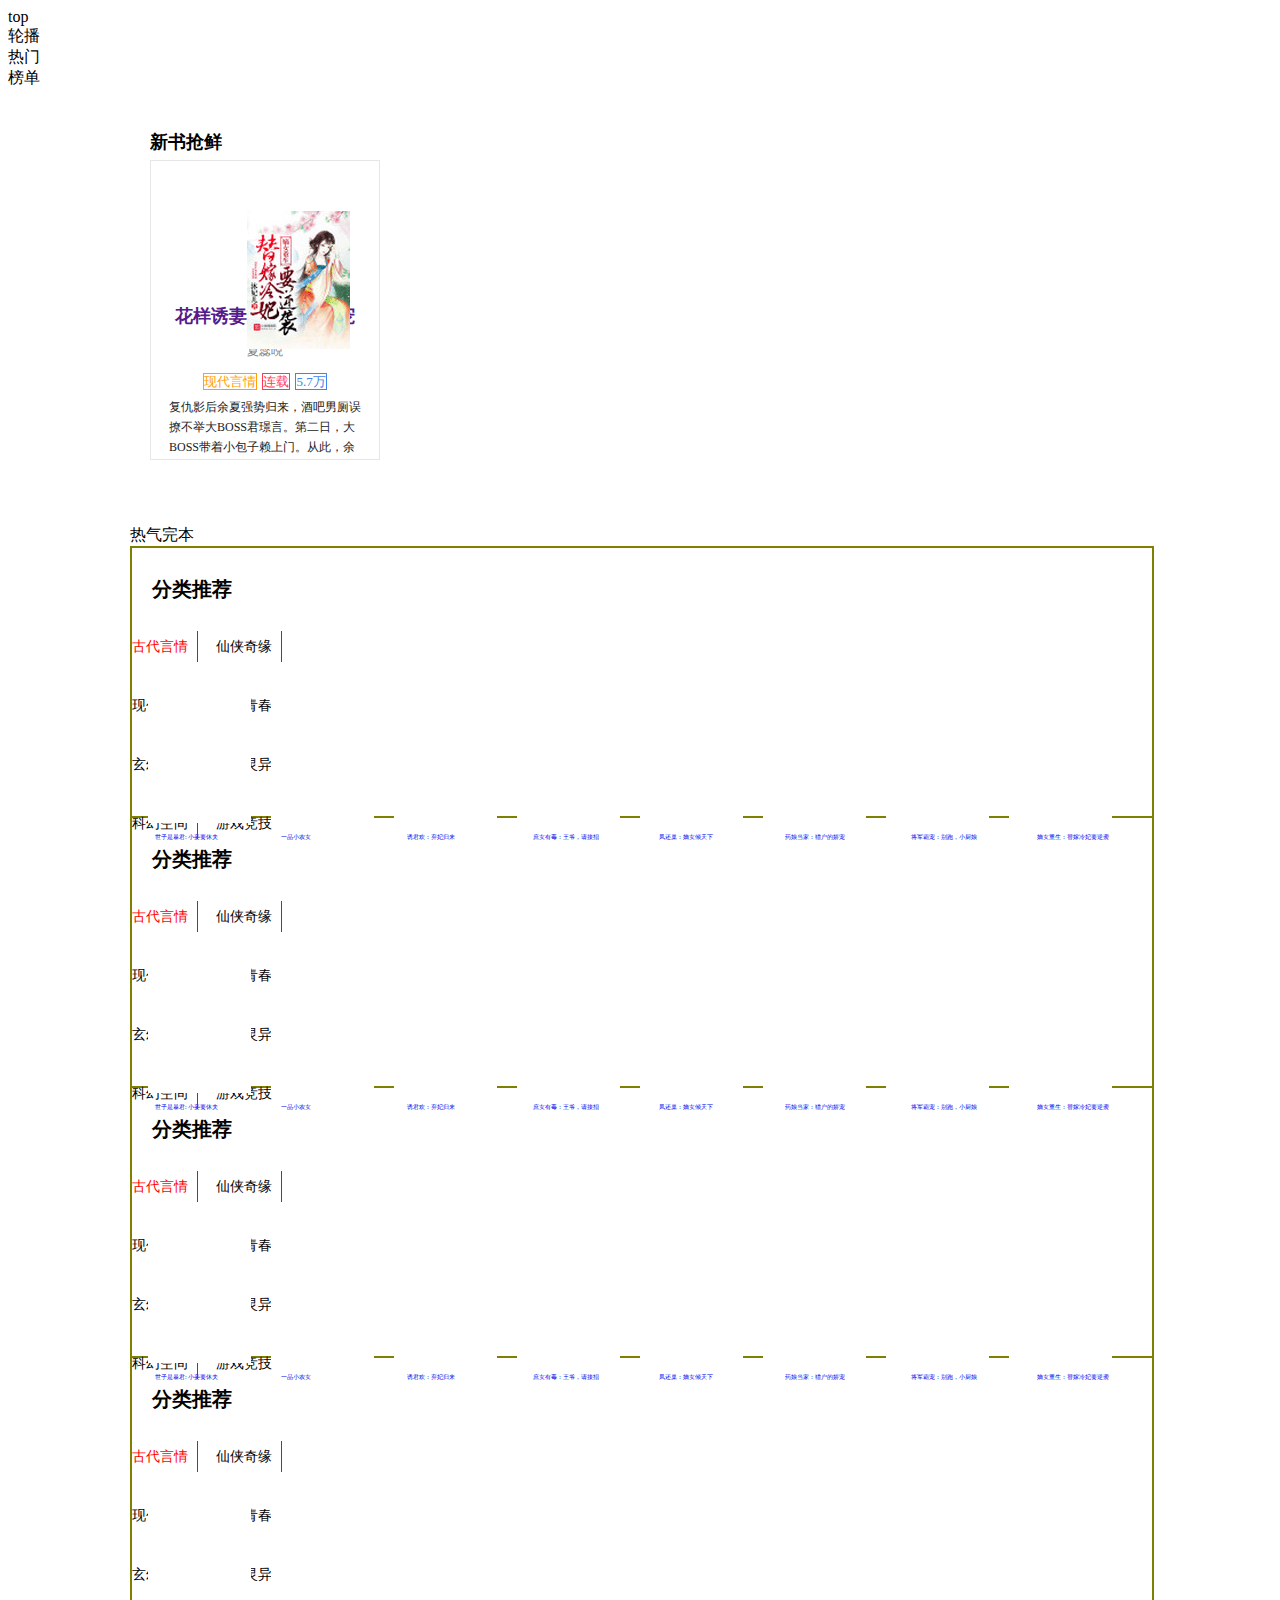
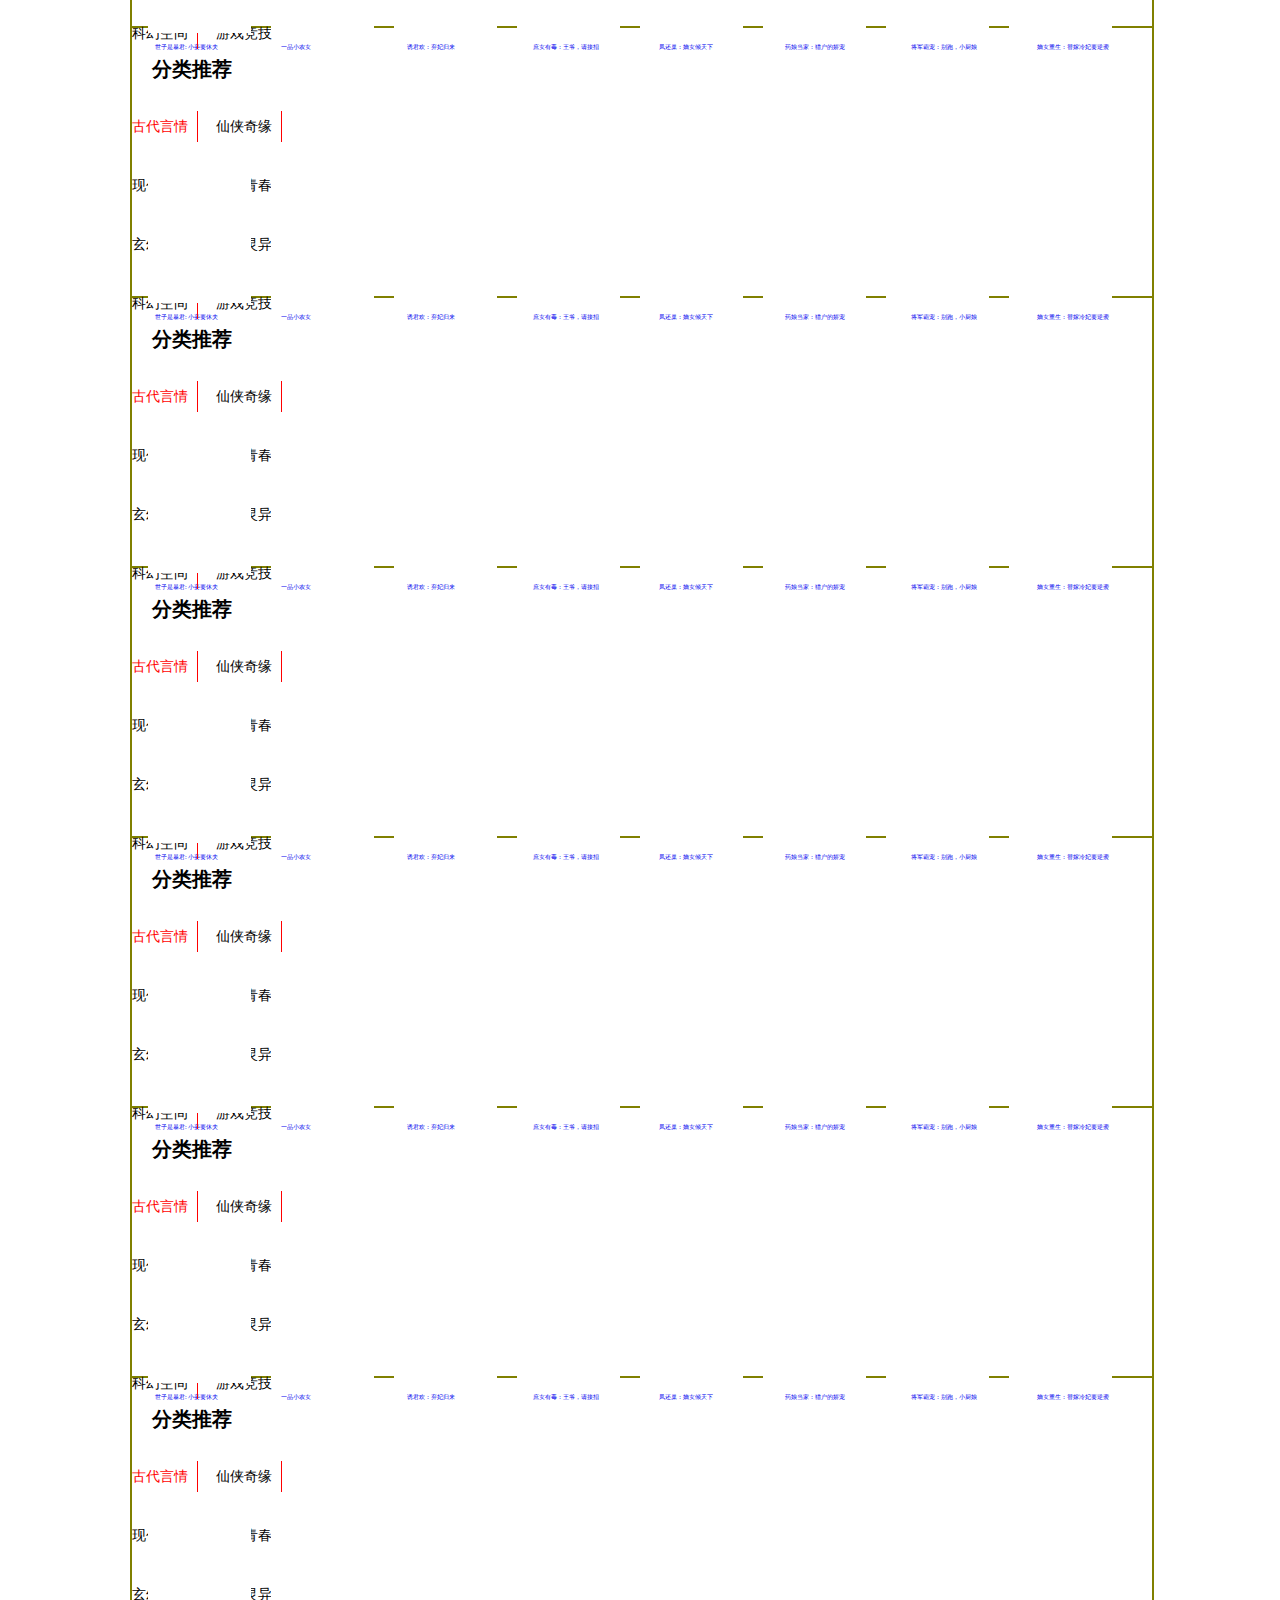
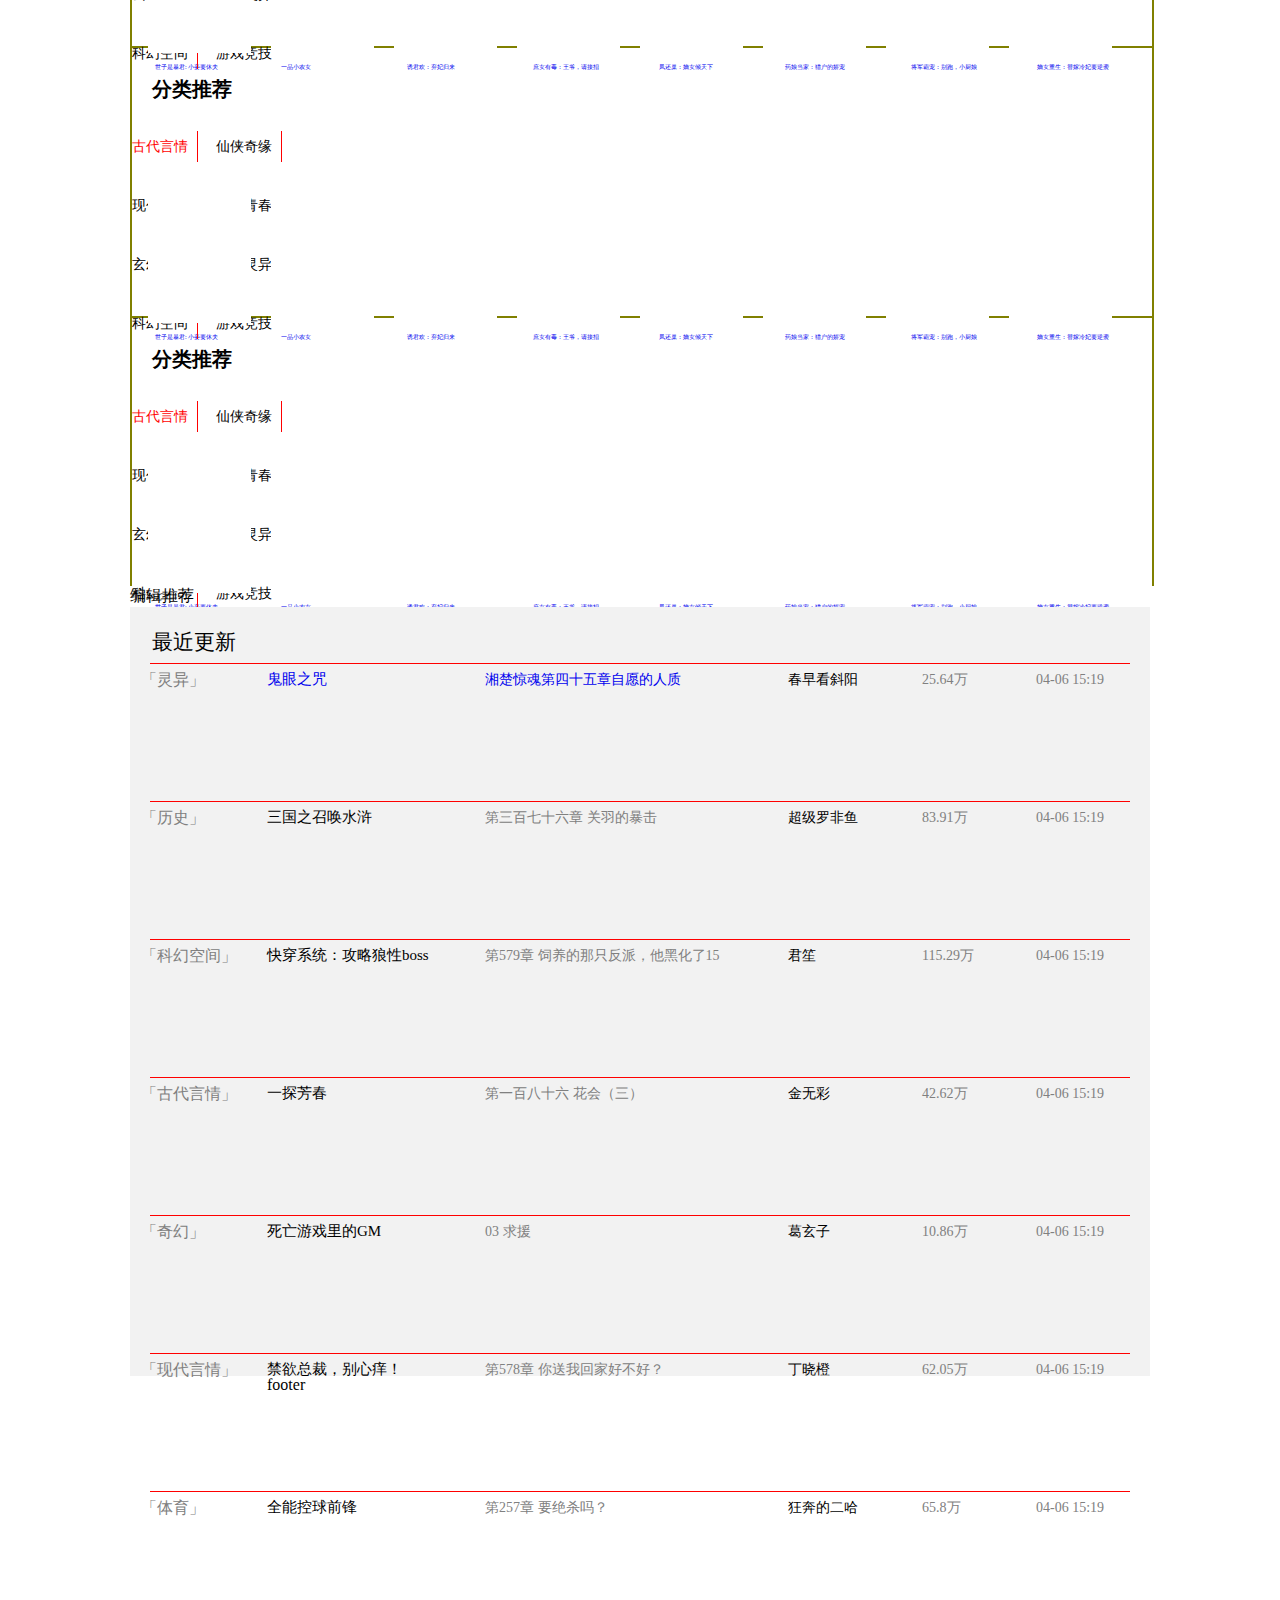
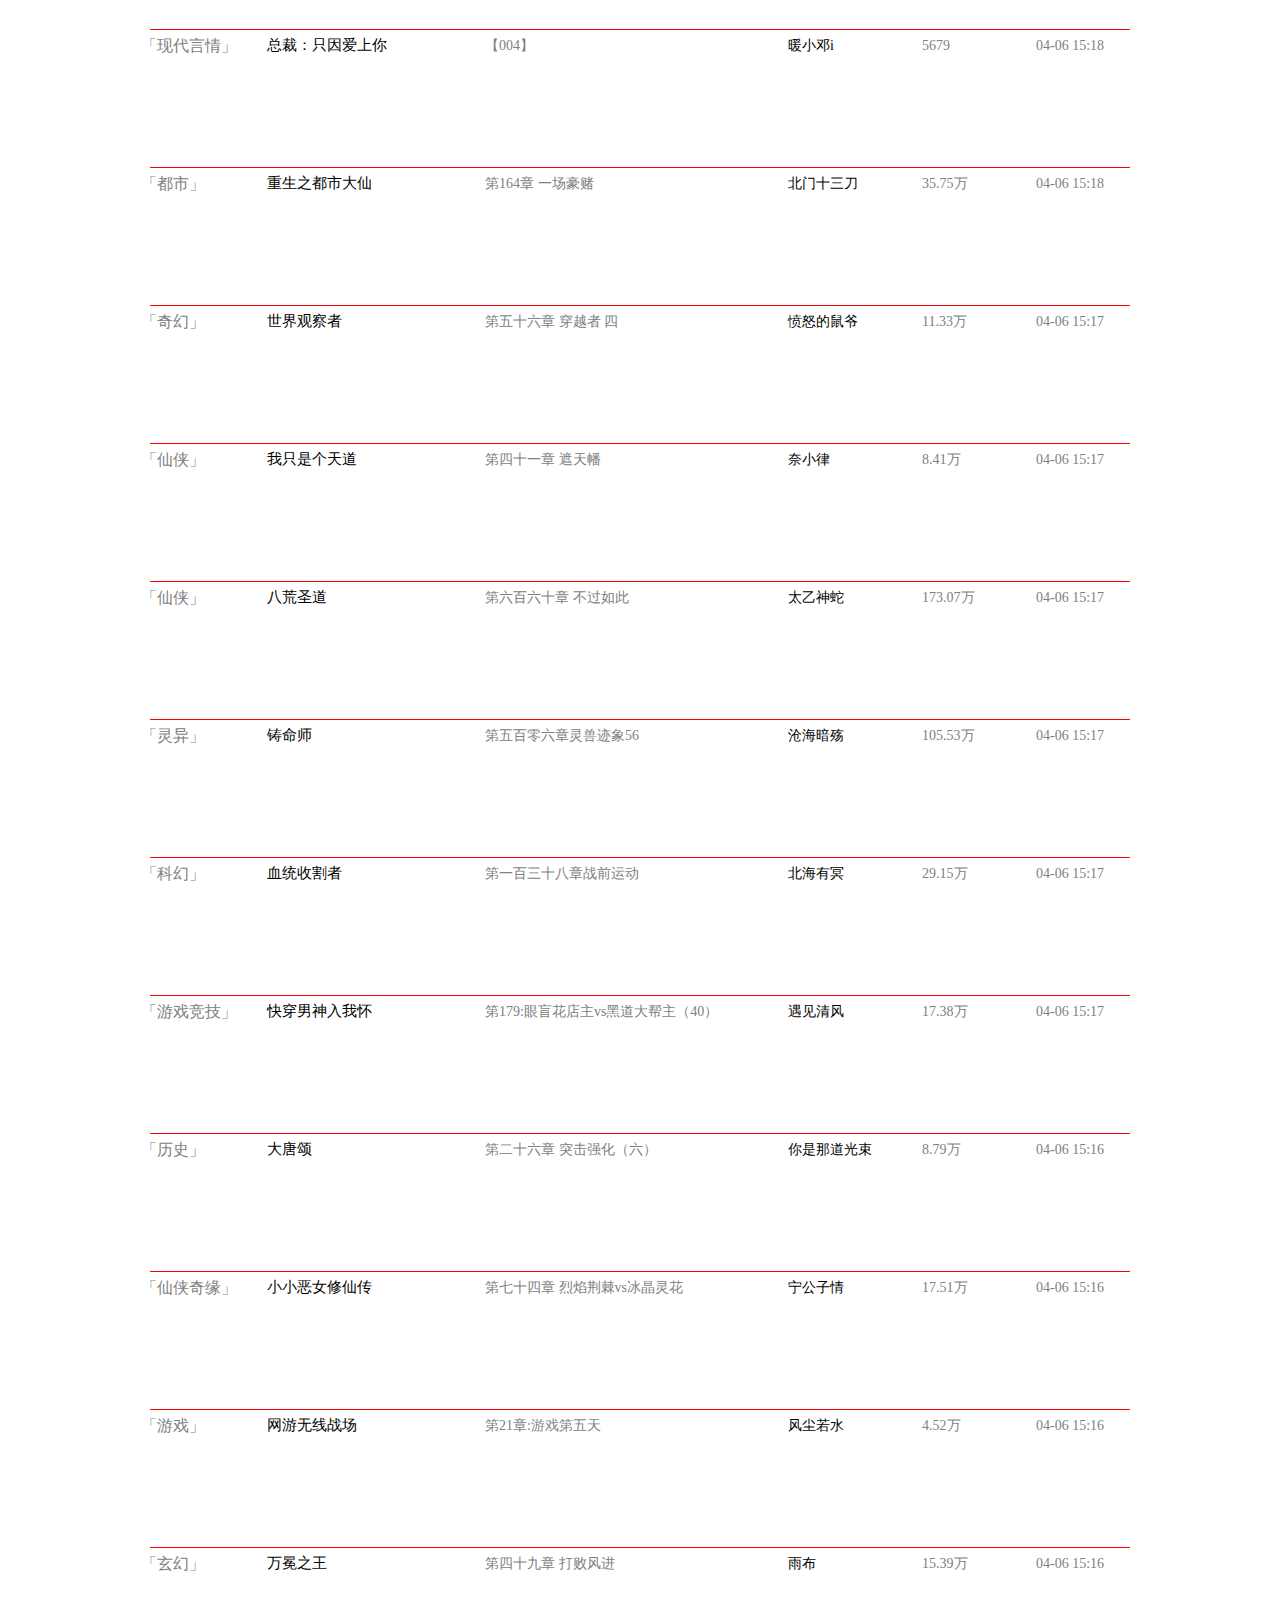
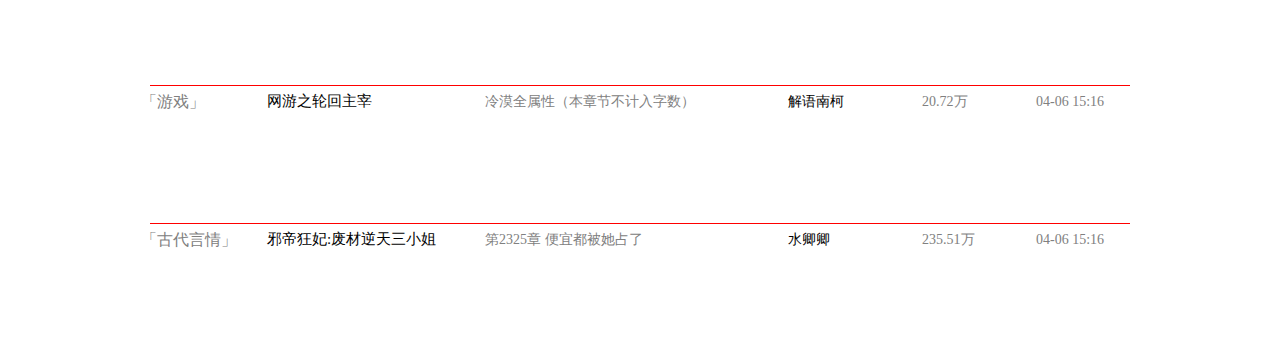
==== commit d97fa730: "zhaobogengxin" ====
--- a/index.html
+++ b/index.html
@@ -30,16 +30,16 @@
                
                 <ul id="" class="">
                     
-                    <li class="" >
-                        <a href="" target="_blank"><img class="" src="" alt="花样诱妻：帝国总裁宠上瘾"></a>
+                    <li class="book1" >
+                        <a href="" target="_blank"><img class="" src="img/5.png" alt="花样诱妻：帝国总裁宠上瘾"></a>
                     </li>
                     
-                    <li class="" >
-                        <a href="" target="_blank"><img class="" src=""alt="驭鬼邪后"></a>
+                    <li class="book2" >
+                        <a href="" target="_blank"><img class="" src="img/6.png"alt="驭鬼邪后"></a>
                     </li>
                     
-                    <li class="" >
-                        <a href="" target="_blank"><img class="" src="" alt="甜蜜执宠：钻石老公送上门"></a>
+                    <li class="book3" >
+                        <a href="" target="_blank"><img class="" src="img/7.png" alt="甜蜜执宠：钻石老公送上门"></a>
                     </li>
                     
                 </ul>
@@ -51,7 +51,7 @@
                             <a href="" target="_blank">花样诱妻：帝国总裁宠上瘾</a>
                         </h3>
                         <p class="">
-                            <a class="" href="" target="_blank">夏蕊唲</a>
+                            <a class="author" href="" target="_blank">夏蕊唲</a>
                         </p>
                         <p class=""><span class="org">现代言情</span><span class="red">连载</span><span class="blue">5.7万</span></p>
                         <p class="introduce">
--- a/jobstyle.css
+++ b/jobstyle.css
@@ -1,23 +1,45 @@
 
 
-h3{
+h3,dl,dd,p{
 	margin: 0;
 	padding: 0;
+}
+a{
+	text-decoration: none
 }
 h3{
 	margin-bottom: 10px;
 }
+li{
+	list-style: none;
+}
+h3{
+    font: 700 18px/26px PingFangSC-Regular,HelveticaNeue-Light,'Helvetica Neue Light','Microsoft YaHei',sans-serif;
+    overflow: hidden;
+    height: 24px;
+    margin-bottom: 7px!important;
+}
+dl{
+	width: 192px;
+	height: 137px;
+}
+
 .org{
 	color: #ffa100;
     border: 1px solid #ffa100;
+    font-size: 13px;
+    margin-right: 5px;
 }
 .red{
 	color: #ff3955;
     border: 1px solid #ff3955;
+    font-size: 13px;
+    margin-right: 5px;
 }
 .blue{
 	color: #4284ed;
     border: 1px solid #4284ed;
+    font-size: 13px;
 }
 .mb20{
 	margin-bottom: 20px;
@@ -25,6 +47,8 @@
 .index-book-wrap1{
 	width: 1020px;
 	height: 376px;
+	margin: 0 auto;
+	margin-top: 20px;
 }
 .inner-wrap1 {
     padding: 20px;
@@ -71,5 +95,14 @@
     text-align: left;
     color: #1a1a1a;
 }
+.author{
+	font: 12px/14px PingFangSC-Regular,'-apple-system',Simsun;
+    overflow: hidden;
+    height: 14px;
+    margin-bottom: 10px;
+    color: grey;
+}
+.book1,.book2,.book3{
+	position: absolute;
+}
 
-
